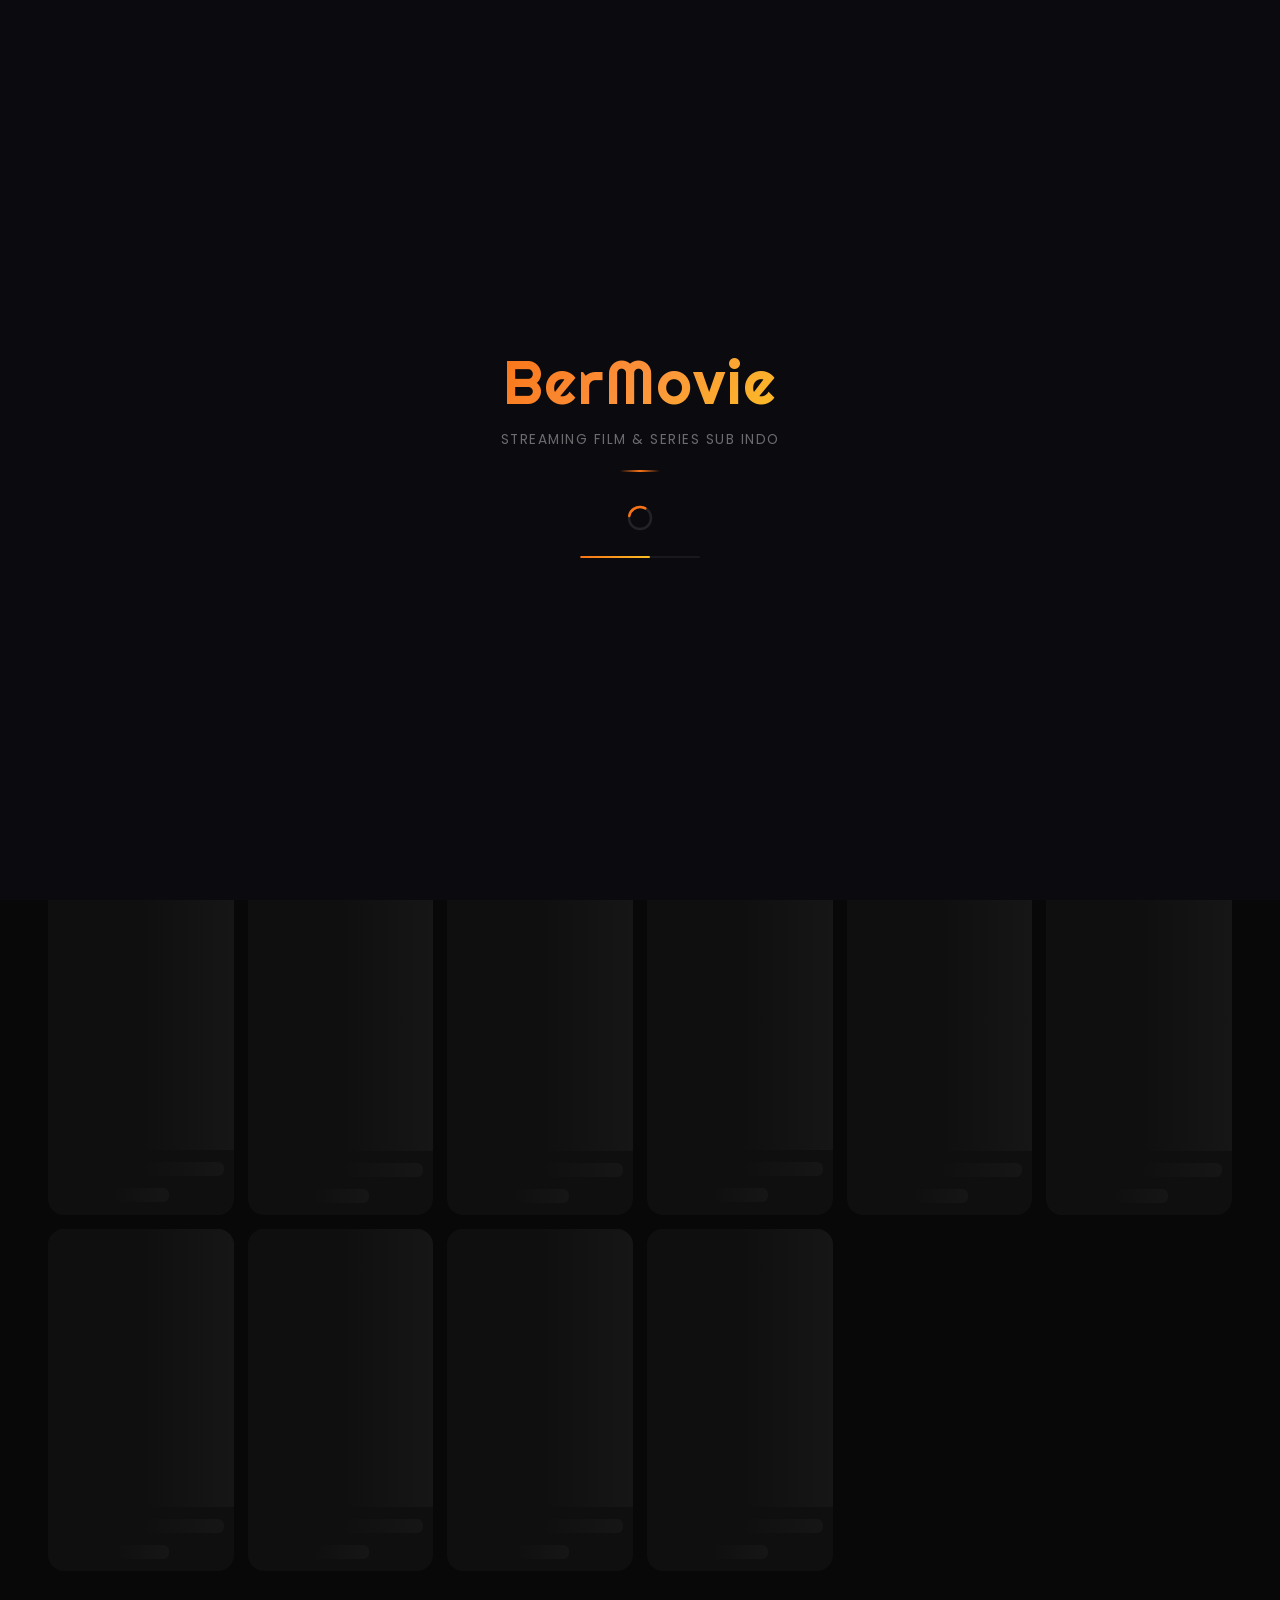
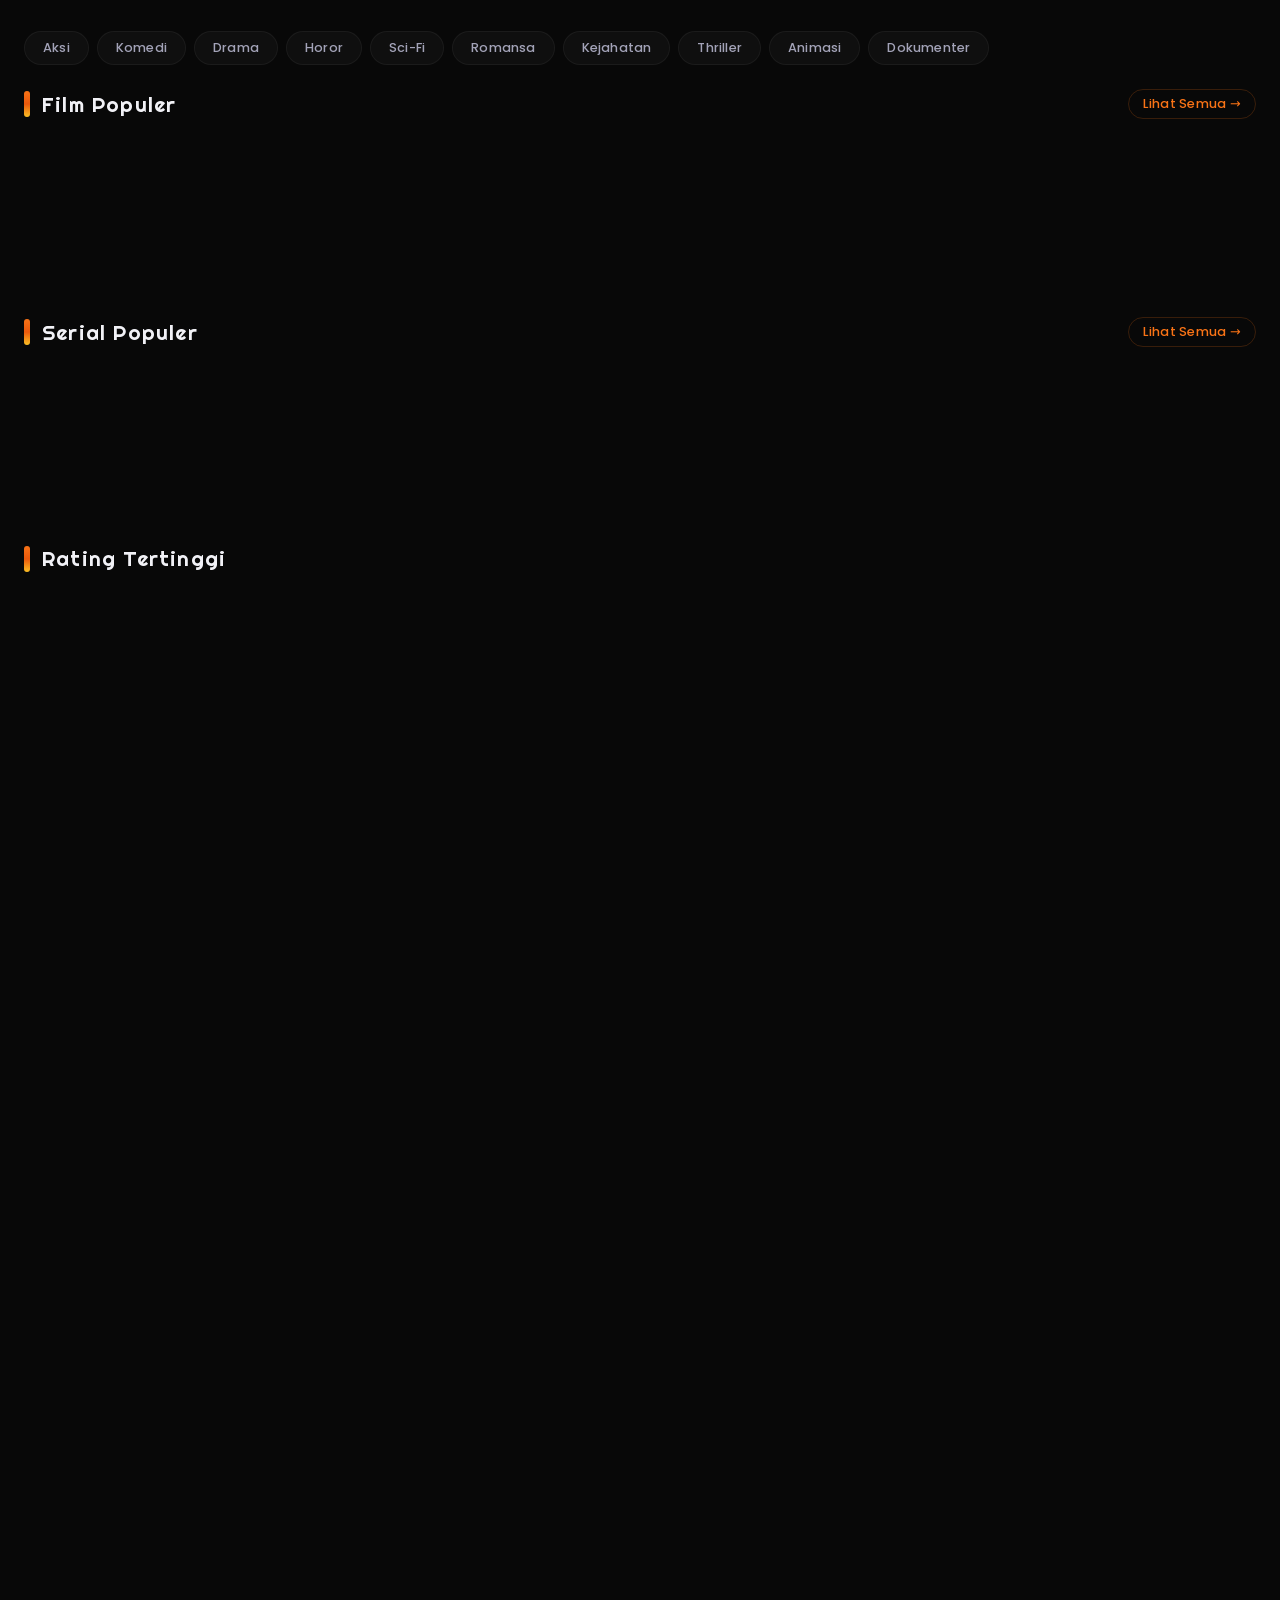
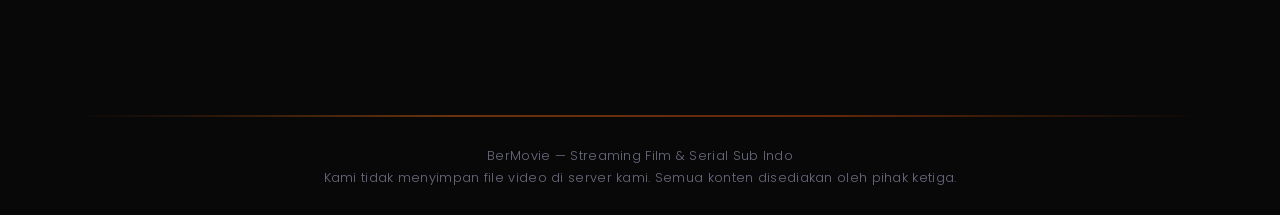
==== index.html @ 58024d62 "fix auto-load: use getAttribute instead of .src" ====
<!DOCTYPE html>
<html lang="id">
<head>
    <meta charset="UTF-8">
    <meta name="viewport" content="width=device-width, initial-scale=1.0">
    <title>BerMovie - Nonton Film & Serial</title>
    <meta name="description" content="Nonton film dan serial terbaru dengan subtitle Indonesia gratis.">
    <meta http-equiv="Cache-Control" content="no-cache, no-store, must-revalidate">
    <script src="https://telegram.org/js/telegram-web-app.js"></script>
    <link rel="preconnect" href="https://fonts.googleapis.com">
    <link href="https://fonts.googleapis.com/css2?family=Righteous&family=Poppins:wght@300;400;500;600;700&display=swap" rel="stylesheet">
    <link rel="icon" href="data:image/svg+xml,<svg xmlns=%22http://www.w3.org/2000/svg%22 viewBox=%220 0 100 100%22><text y=%22.9em%22 font-size=%2290%22>🎬</text></svg>">
    <link rel="stylesheet" href="style.v14.css?v=2">
<link rel="stylesheet" href="modern.css?v=15">
<style>

</style>

</head>
<body>
<script src="gate-v6.js?v=1"></script>
<div class="scroll-progress" id="scrollProgress"></div>

    <!-- NAVBAR -->
    <nav class="navbar">
        <div class="nav-container">
            <a href="./" class="logo">BerMovie</a>
            <div class="nav-search">
                <input type="text" id="searchInput" data-i18n="search" placeholder="Cari film atau series..." autocomplete="off">
                <button id="searchBtn"><svg width="18" height="18" viewBox="0 0 24 24" fill="none" stroke="currentColor" stroke-width="2"><circle cx="11" cy="11" r="8"/><path d="m21 21-4.35-4.35"/></svg></button>
            </div>
            <div class="nav-links">
                <a href="./" class="active" data-nav="home">Home</a>
                <a href="movies.html" data-nav="movies" data-i18n="nav_movies">Film</a>
                <a href="tv.html" data-nav="tv" data-i18n="nav_tv">Serial</a>
                <div class="nav-dropdown">
                    <span class="nav-dropdown-trigger" data-nav="genre" data-i18n="nav_genre">Genre<svg class="nav-chevron" width="14" height="14" viewBox="0 0 24 24" fill="none" stroke="currentColor" stroke-width="2.5" stroke-linecap="round" stroke-linejoin="round" style="pointer-events:none;display:inline-block;vertical-align:middle;margin-left:2px"><polyline points="6 9 12 15 18 9"/></svg></span>
                    <div class="dropdown-menu" id="genreDropdown"></div>
                </div>
                <div class="nav-dropdown">
                    <span class="nav-dropdown-trigger" data-nav="country" data-i18n="nav_country">Negara<svg class="nav-chevron" width="14" height="14" viewBox="0 0 24 24" fill="none" stroke="currentColor" stroke-width="2.5" stroke-linecap="round" stroke-linejoin="round" style="pointer-events:none;display:inline-block;vertical-align:middle;margin-left:2px"><polyline points="6 9 12 15 18 9"/></svg></span>
                    <div class="dropdown-menu" id="countryDropdown"></div>
                </div>
                <div class="nav-dropdown">
                    <span class="nav-dropdown-trigger" data-nav="tahun" data-i18n="nav_tahun">Tahun<svg class="nav-chevron" width="14" height="14" viewBox="0 0 24 24" fill="none" stroke="currentColor" stroke-width="2.5" stroke-linecap="round" stroke-linejoin="round" style="pointer-events:none;display:inline-block;vertical-align:middle;margin-left:2px"><polyline points="6 9 12 15 18 9"/></svg></span>
                    <div class="dropdown-menu" id="yearDropdown"></div>
                </div>
                <a href="./?watchlist" class="nav-fav" data-i18n="nav_favorit">Favorit</a>
                <button class="nav-lang-btn" id="langToggle" title="Switch language" onclick="toggleLanguage()">EN</button>
            </div>
            <button class="mobile-menu-btn" id="mobileMenuBtn" style="cursor:pointer"><svg width="22" height="22" viewBox="0 0 24 24" fill="none" stroke="currentColor" stroke-width="2" style="pointer-events:none"><path d="M3 12h18M3 6h18M3 18h18"/></svg></button>
        </div>
        <!-- Mobile Menu -->
        <div class="mobile-menu" id="mobileMenu">
            <div class="mobile-search">
                <input type="text" id="mobileSearchInput" data-i18n="search" placeholder="Cari film atau series..." autocomplete="off">
                <button id="mobileSearchBtn" data-i18n="search_btn">Cari</button>
            </div>
            <a href="./" data-nav="home"><svg width="18" height="18" viewBox="0 0 24 24" fill="none" stroke="currentColor" stroke-width="2" stroke-linecap="round" stroke-linejoin="round"><path d="M3 9l9-7 9 7v11a2 2 0 0 1-2 2H5a2 2 0 0 1-2-2z"/><polyline points="9 22 9 12 15 12 15 22"/></svg><span data-i18n="nav_home">Home</span></a>
            <a href="movies.html" data-nav="movies" data-i18n="nav_movies">Film</a>
            <a href="tv.html" data-nav="tv" data-i18n="nav_tv">Serial</a>
            <a href="genre.html" data-nav="genre"><svg width="18" height="18" viewBox="0 0 24 24" fill="none" stroke="currentColor" stroke-width="2" stroke-linecap="round" stroke-linejoin="round"><line x1="8" y1="6" x2="21" y2="6"/><line x1="8" y1="12" x2="21" y2="12"/><line x1="8" y1="18" x2="21" y2="18"/><line x1="3" y1="6" x2="3.01" y2="6"/><line x1="3" y1="12" x2="3.01" y2="12"/><line x1="3" y1="18" x2="3.01" y2="18"/></svg><span data-i18n="nav_genre">Genre</span></a>
            <a href="leaderboard.html" data-nav="leaderboard" data-i18n="nav_leaderboard">Peringkat</a>
            <a href="movies.html" data-nav="tahun"><svg width="18" height="18" viewBox="0 0 24 24" fill="none" stroke="currentColor" stroke-width="2" stroke-linecap="round" stroke-linejoin="round"><rect x="3" y="4" width="18" height="18" rx="2" ry="2"/><line x1="16" y1="2" x2="16" y2="6"/><line x1="8" y1="2" x2="8" y2="6"/><line x1="3" y1="10" x2="21" y2="10"/></svg><span data-i18n="nav_tahun">Tahun</span></a>
            <a href="movies.html" data-nav="country"><svg width="18" height="18" viewBox="0 0 24 24" fill="none" stroke="currentColor" stroke-width="2" stroke-linecap="round" stroke-linejoin="round"><circle cx="12" cy="12" r="10"/><line x1="2" y1="12" x2="22" y2="12"/><path d="M12 2a15.3 15.3 0 0 1 4 10 15.3 15.3 0 0 1-4 10 15.3 15.3 0 0 1-4-10 15.3 15.3 0 0 1 4-10z"/></svg><span data-i18n="nav_country">Negara</span></a>
            <a href="./?watchlist" data-nav="watchlist" data-i18n="nav_favorit">Favorit</a>
            <button class="nav-lang-btn" id="langToggleMobile" onclick="toggleLanguage()">EN</button>
        </div>
    </nav>

    <!-- HERO CAROUSEL -->
    <section class="hero" id="hero">
        <div class="hero-slides" id="heroSlides">
            <div class="hero-slide active" id="heroSlide0"></div>
            <div class="hero-slide" id="heroSlide1"></div>
            <div class="hero-slide" id="heroSlide2"></div>
            <div class="hero-slide" id="heroSlide3"></div>
            <div class="hero-slide" id="heroSlide4"></div>
        </div>
        <div class="hero-content" id="heroContent">
            <div class="hero-badge" id="heroBadge" data-i18n="trending">Trending</div>
            <h1 class="hero-title" id="heroTitle">Memuat...</h1>
            <p class="hero-desc" id="heroOverview"></p>
            <div class="hero-meta" id="heroMeta"></div>
            <div class="hero-actions">
                <button class="btn-watch" id="heroBtn" data-i18n="watch_now">Tonton Sekarang</button>
            </div>
        </div>
        <div class="hero-dots" id="heroDots"></div>
        <button class="hero-arrow hero-arrow-left" id="heroPrev">‹</button>
        <button class="hero-arrow hero-arrow-right" id="heroNext">›</button>
    </section>

    <!-- MAIN CONTENT -->
    <main class="main-content">
        <!-- TRENDING -->
        <section class="section" id="trending">
            <div class="section-header">
                <h2 class="section-title" data-i18n="trending">Trending Hari Ini</h2>
            </div>
            <div class="trending-filters">
                <button class="trending-filter active" data-filter="all" data-i18n="filter_all">All</button>
                <button class="trending-filter" data-filter="movie" data-i18n="filter_movies">Movies</button>
                <button class="trending-filter" data-filter="tv" data-i18n="filter_tv">Serial</button>
            </div>
            <div class="trending-list" id="trendingList"></div>
        </section>
        
        <!-- GENRE PILLS -->
        <div class="genre-pills" id="genrePills"></div>

        <!-- POPULAR MOVIES -->
        <section class="section" id="popularMovies">
            <div class="section-header">
                <h2 class="section-title" data-i18n="popular_movies">Film Populer</h2>
                <a href="movies.html" class="see-all" data-i18n="see_all">Lihat Semua →</a>
            </div>
            <div class="carousel" id="moviesCarousel"></div>
        </section>

        <!-- POPULAR TV -->
        <section class="section" id="popularTv">
            <div class="section-header">
                <h2 class="section-title" data-i18n="popular_tv">Serial Populer</h2>
                <a href="tv.html" class="see-all" data-i18n="see_all">Lihat Semua →</a>
            </div>
            <div class="carousel" id="tvCarousel"></div>
        </section>

        <!-- TOP RATED -->
        <section class="section" id="topRated">
            <div class="section-header">
                <h2 class="section-title" data-i18n="top_rated">Rating Tertinggi</h2>
            </div>
            <div class="carousel" id="topRatedCarousel"></div>
        </section>

        <!-- NOW PLAYING -->
        <section class="section" id="nowPlaying">
            <div class="section-header">
                <h2 class="section-title" data-i18n="now_playing">Tayang Sekarang</h2>
            </div>
            <div class="carousel" id="nowPlayingCarousel"></div>
        </section>

        <!-- INDONESIA MOVIES -->
        <section class="section" id="indoMovies">
            <div class="section-header">
                <h2 class="section-title" data-i18n="indo_movies">Film Indonesia</h2>
                <a href="movies.html?country=ID" class="see-all" data-i18n="see_all">Lihat Semua →</a>
            </div>
            <div class="carousel" id="indoMoviesCarousel"></div>
        </section>

        <!-- INDONESIA SERIES -->
        <section class="section" id="indoSeries">
            <div class="section-header">
                <h2 class="section-title" data-i18n="indo_series">Serial Indonesia</h2>
                <a href="tv.html?country=ID" class="see-all" data-i18n="see_all">Lihat Semua →</a>
            </div>
            <div class="carousel" id="indoSeriesCarousel"></div>
        </section>

        <section class="section" id="drakor">
            <div class="section-header">
                <h2 class="section-title" data-i18n="drakor">Drakor</h2>
                <a href="tv.html?country=KR" class="see-all" data-i18n="see_all">Lihat Semua →</a>
            </div>
            <div class="carousel" id="drakorCarousel"></div>
        </section>

        <!-- SEARCH RESULTS -->
        <section class="section hidden" id="searchResults">
            <h2 class="section-title" id="searchTitle" data-i18n="search_result">Hasil Pencarian</h2>
            <div class="grid" id="searchGrid"></div>
            <div class="pagination" id="searchPagination"></div>
        </section>

        <!-- WATCHLIST -->
        <section class="section hidden" id="watchlistSection">
            <div class="section-header">
                <h2 class="section-title" data-i18n="watchlist_title">Favorit</h2>
            </div>
            <div class="grid" id="watchlistGrid"></div>
            <div class="empty-state" id="watchlistEmpty"><p data-i18n="watchlist_empty">Belum ada film favorit</p></div>
        </section>
    </main>

    <!-- DETAIL MODAL -->
    <div class="modal hidden" id="detailModal">
        <div class="modal-backdrop"></div>
        <div class="modal-content">
            <button class="modal-close">&times;</button>
            <div class="modal-hero" id="modalHero"></div>
            <div class="modal-body">
                <h2 id="modalTitle"></h2>
                <div class="modal-meta" id="modalMeta"></div>
                <p class="modal-overview" id="modalOverview"></p>
                <div class="modal-cast" id="modalCast"></div>
                <div class="modal-actions">
                    <button class="btn-watch" id="modalWatchBtn">Tonton</button>
                    <button class="btn-secondary trailer-btn" id="modalTrailerBtn"><span class="t-il"></span><span class="t-txt">Trailer</span><span class="t-ir"></span></button>
                </div>
                <div class="seasons-section hidden" id="seasonsSection">
                    <h3 data-i18n="seasons_title">Musim</h3>
                    <div class="seasons-list" id="seasonsList"></div>
                </div>
                <div class="similar-section">
                    <h3 data-i18n="recommend_title">Rekomendasi</h3>
                    <div class="carousel" id="similarCarousel"></div>
                </div>
            </div>
        </div>
    </div>

    <!-- PLAYER MODAL -->
    <div class="player-modal hidden" id="playerModal">
        <div class="player-backdrop"></div>
        <div class="player-content">
            <div class="player-top">
                <button class="player-back" id="playerBackBtn">&larr;</button>
                <span class="player-title" id="playerTitle"></span>
                <div class="player-top-right">
                    <button class="player-eps-btn hidden" id="playerEpsBtn">&#9776;</button>
                    <button class="player-fs-btn" id="playerFsBtn"><svg width="18" height="18" viewBox="0 0 24 24" fill="none" stroke="currentColor" stroke-width="2"><path d="M8 3H5a2 2 0 0 0-2 2v3m18 0V5a2 2 0 0 0-2-2h-3m0 18h3a2 2 0 0 0 2-2v-3M3 16v3a2 2 0 0 0 2 2h3"/></svg></button>
                    <button class="player-close" id="playerCloseBtn">&times;</button>
                </div>
            </div>
            <div class="player-watch-section">
                <h2 class="watch-heading">▶ Watch Now</h2>
                <div class="player-servers-bar" id="playerServersBar">
                <div class="player-servers" id="playerServers">
                    <button class="svr-btn active" data-server="vesy">Vesy</button>
                    <button class="svr-btn" data-server="videasy">Videasy</button>
                    <button class="svr-btn" data-server="vidnest">VidNest</button>
                    <button class="svr-btn" data-server="vnest">VNest</button>
                    <button class="svr-btn" data-server="vidsrcsu">VidSrc</button>
                    <button class="svr-btn" data-server="apiplayer">ApiPlayer</button>
                    <button class="svr-btn" data-server="2embed">2Embed</button>
                    <button class="svr-btn" data-server="vixsrc">VixSrc</button>
                </div>
            </div>
                <div class="server-indicator">Server: <span id="serverName">Vesy</span></div>
            </div>
            <div class="iframe-container">
                <iframe id="playerFrame" src="" frameborder="0" allowfullscreen allow="fullscreen; autoplay; encrypted-media"></iframe>
                            
            </div>
            
            <div class="episode-sheet hidden" id="episodeSheet">
                <div class="ep-sheet-handle"></div>
                <div class="ep-sheet-header">
                    <h4 data-i18n="episode_title">Episode</h4>
                    <button class="ep-sheet-close" id="epSheetClose">&times;</button>
                </div>
                <select id="seasonSelect" class="ep-season-select"></select>
                <div class="episodes-grid" id="episodesGrid"></div>
            </div>
        </div>
    </div>

    <!-- FOOTER -->
<button class="back-top" id="backTop">&uarr;</button>
<div class="toast" id="toast"></div>
    <footer class="site-footer">
        <p data-i18n="footer_tagline">BerMovie — Streaming Film & Serial Sub Indo</p>
        <p class="disclaimer" data-i18n="footer_disclaimer">Kami tidak menyimpan file video di server kami. Semua konten disediakan oleh pihak ketiga.</p>
    </footer>

    <script defer src="main.v18.js?v=15"></script>
</body>
</html>
<!-- force rebuild -->
---- style.v14.css ----
/* === DESIGN SYSTEM: UI/UX PRO MAX × TASTE === */
/* Font: Righteous display + Poppins body */

@import url('https://fonts.googleapis.com/css2?family=Righteous&family=Poppins:wght@300;400;500;600;700&display=swap');

/* HERO CAROUSEL */
.hero-slides{position:absolute;inset:0}
.hero-slide{position:absolute;inset:0;background-size:cover;background-position:center 20%;opacity:0;transition:opacity .8s ease;z-index:0}
.hero-slide.active{opacity:1;z-index:1}
.hero-slide::after{content:'';position:absolute;inset:0;background:linear-gradient(to top,var(--bg) 0%,transparent 55%,rgba(10,10,15,.3) 100%)}
.hero-slide::before{content:'';position:absolute;inset:0;background:linear-gradient(90deg,rgba(10,10,15,.7) 0,rgba(10,10,15,.3) 35%,transparent 55%)}
.hero-badge{display:inline-block;padding:4px 14px;border-radius:999px;background:linear-gradient(135deg,var(--accent),var(--accent2));color:#fff;font-size:.72rem;font-weight:700;letter-spacing:1px;margin-bottom:14px;text-transform:uppercase;box-shadow:0 0 20px rgba(249,115,22,.4)}
.hero-dots{position:absolute;bottom:20px;left:50%;transform:translateX(-50%);display:flex;gap:8px;z-index:5}
.hero-dot{width:10px;height:10px;border-radius:50%;background:rgba(255,255,255,.3);cursor:pointer;transition:var(--transition);padding:0;touch-action:manipulation}
.hero-dot.active{background:#fff;width:24px;border-radius:5px}
.hero-arrow{position:absolute;top:50%;transform:translateY(-50%);z-index:5;width:44px;height:44px;border-radius:50%;background:rgba(0,0,0,.4);color:#fff;font-size:1.8rem;display:flex;align-items:center;justify-content:center;cursor:pointer;transition:var(--transition);touch-action:manipulation;border:1px solid rgba(255,255,255,.1)}
.hero-arrow:hover{background:rgba(0,0,0,.7)}
.hero-arrow-left{left:16px}
.hero-arrow-right{right:16px}
@media(max-width:768px){.hero-arrow{width:36px;height:36px;font-size:1.3rem}.hero-arrow-left{left:8px}.hero-arrow-right{right:8px}.hero-dots{bottom:14px}.hero-badge{font-size:.65rem;padding:3px 10px}}

/* BACK TO TOP */
.back-top{position:fixed;bottom:24px;right:24px;width:44px;height:44px;border-radius:14px;background:var(--accent);color:#fff;font-size:1.4rem;display:flex;align-items:center;justify-content:center;z-index:50;cursor:pointer;box-shadow:0 4px 20px rgba(249,115,22,.4);opacity:0;visibility:hidden;transform:translateY(20px);transition:opacity .3s ease, visibility .3s ease, transform .3s ease;touch-action:manipulation;border:none}
.back-top.show{opacity:1;visibility:visible;transform:translateY(0)}
.back-top:hover{transform:translateY(-4px);box-shadow:0 8px 30px rgba(249,115,22,.5)}

/* SCROLL PROGRESS */
.scroll-progress{position:fixed;top:0;left:0;z-index:101;height:3px;background:linear-gradient(90deg,var(--accent),var(--accent2),#fbbf24);transition:width .1s linear;border-radius:0 2px 2px 0}

/* GENRE PILLS */
.genre-pills{display:flex;gap:8px;padding:0 24px;max-width:var(--max-w);margin:0 auto 20px;overflow-x:auto;-webkit-overflow-scrolling:touch;scrollbar-width:none}
.genre-pills::-webkit-scrollbar{display:none}
.pill{padding:7px 18px;border-radius:999px;background:var(--bg2);border:1px solid var(--border);color:var(--text2);font-size:.8rem;font-weight:500;white-space:nowrap;cursor:pointer;transition:var(--transition);flex-shrink:0;letter-spacing:.2px;touch-action:manipulation}
.pill:hover{background:var(--bg3);color:var(--text);border-color:rgba(255,255,255,.1)}
.pill.active{background:var(--accent);color:#fff;border-color:transparent;box-shadow:0 2px 12px rgba(249,115,22,.25)}

*,*::before,*::after{box-sizing:border-box;margin:0;padding:0}
html{scroll-behavior:auto}
body{font-family:'Poppins',system-ui,-apple-system,sans-serif;background:#080808;color:#f1f1f6;min-height:100vh;-webkit-font-smoothing:antialiased;background-image:radial-gradient(ellipse 80% 50% at 50% -20%,rgba(249,115,22,.06) 0,transparent 70%)}
a{color:inherit;text-decoration:none}
img{display:block;max-width:100%}
button{cursor:pointer;font-family:inherit;border:none;background:none;color:inherit;touch-action:manipulation}
input{font-family:inherit;outline:none}
:root{--bg:#080808;--bg2:#0f0f0f;--bg3:#161616;--bg4:#1e1e1e;--accent:#f97316;--accent2:#ea580c;--accent-glow:rgba(249,115,22,.2);--text:#f1f1f6;--text2:#a3a3b8;--text3:#6b6b80;--border:rgba(255,255,255,.05);--radius:10px;--radius-lg:16px;--radius-xl:24px;--shadow:0 8px 32px rgba(0,0,0,.5);--shadow-lg:0 20px 60px rgba(0,0,0,.6);--transition:.25s cubic-bezier(.4,0,.2,1);--nav-height:64px;--max-w:1400px}
::-webkit-scrollbar{width:8px;height:8px}
::-webkit-scrollbar-track{background:transparent}
::-webkit-scrollbar-thumb{background:rgba(255,255,255,.1);border-radius:8px}
::-webkit-scrollbar-thumb:hover{background:var(--accent)}
.hidden{display:none!important}

/* === NAVBAR === */
.navbar{position:fixed;top:0;left:0;right:0;z-index:100;background:rgba(10,10,15,.75);-webkit-border-bottom:1px solid var(--border);height:var(--nav-height);transition:background .3s ease}
.navbar::after{content:'';position:absolute;bottom:0;left:20%;right:20%;height:1px;background:linear-gradient(90deg,transparent,var(--accent),transparent);opacity:.25}
.nav-container{max-width:var(--max-w);margin:0 auto;display:flex;align-items:center;height:100%;padding:0 24px;gap:28px}
.logo{font-family:'Righteous',sans-serif;font-size:1.4rem;background:linear-gradient(135deg,#f97316 0%,#fb923c 50%,#fbbf24 100%);-webkit-background-clip:text;-webkit-text-fill-color:transparent;background-clip:text;white-space:nowrap;flex-shrink:0;letter-spacing:.5px}
.nav-search{flex:1;max-width:400px;position:relative;display:none}
@media(min-width:640px){.nav-search{display:block}}
@media(max-width:639px){.nav-search{display:none!important}}
.nav-search input{width:100%;height:38px;padding:0 16px 0 40px;background:var(--bg3);border:1px solid var(--border);border-radius:999px;color:var(--text);font-size:.85rem;transition:var(--transition);font-family:'Poppins',sans-serif}
.nav-search input:focus{border-color:var(--accent);box-shadow:0 0 0 3px rgba(249,115,22,.1);background:var(--bg4)}
.nav-search input::placeholder{color:var(--text3)}
.nav-search button{position:absolute;left:13px;top:50%;transform:translateY(-50%);width:16px;height:16px;padding:0;color:var(--text3);display:flex;align-items:center;justify-content:center;opacity:.6}
.nav-links{display:flex;align-items:center;gap:2px;margin-left:auto}
@media(max-width:639px){.nav-links{display:none}}
.nav-links a{padding:7px 14px;border-radius:8px;font-size:.84rem;font-weight:500;color:var(--text2);transition:var(--transition);letter-spacing:.2px}
.nav-links a:hover{color:var(--text);background:var(--bg3)}
.nav-links a.active{color:#fff;background:var(--accent);font-weight:600}
.mobile-menu-btn{display:none;width:38px;height:38px;align-items:center;justify-content:center;border-radius:10px;color:#fff;margin-left:auto;background:rgba(255,255,255,.06);-webkit-tap-highlight-color:transparent;touch-action:manipulation;transition:var(--transition)}
.mobile-menu-btn:active{background:rgba(255,255,255,.1)}
@media(max-width:639px){.mobile-menu-btn{display:flex}}






.mobile-search{display:flex;gap:8px;padding:16px 24px 12px}
.mobile-search input{flex:1;height:44px;padding:0 14px;background:var(--bg3);border:1px solid var(--border);border-radius:var(--radius);color:var(--text);font-size:.9rem}
.mobile-search button{padding:10px 18px;border-radius:10px;background:var(--accent);color:#fff;font-weight:600;font-size:.84rem;white-space:nowrap;touch-action:manipulation}

/* === HERO === */
.hero{position:relative;width:100%;height:75vh;min-height:450px;max-height:700px;overflow:hidden}
.hero-bg{position:absolute;inset:0;background-size:cover;background-position:center 20%;transition:opacity .8s ease}
.hero-bg::after{content:'';position:absolute;inset:0;background:linear-gradient(to top,var(--bg) 0%,transparent 55%,rgba(10,10,15,.3) 100%)}
.hero-bg::before{content:'';position:absolute;inset:0;background:linear-gradient(90deg,rgba(10,10,15,.7) 0,rgba(10,10,15,.3) 35%,transparent 55%,rgba(10,10,15,.2) 100%)}
.hero-content{position:absolute;bottom:0;left:0;right:0;padding:48px 24px 80px;max-width:var(--max-w);margin:0 auto;z-index:2}
.hero-title{font-family:'Righteous',sans-serif;font-size:clamp(2rem,5.5vw,4rem);font-weight:400;margin-bottom:16px;line-height:1.1;letter-spacing:1.5px;text-shadow:0 2px 20px rgba(0,0,0,.3)}
.hero-meta{display:flex;gap:10px;flex-wrap:wrap;margin-bottom:14px}
.hero-meta span{padding:3px 12px;border-radius:999px;font-size:.78rem;font-weight:500;background:rgba(255,255,255,.08);border:1px solid rgba(255,255,255,.06);letter-spacing:.3px}
.hero-meta .rating-badge{background:var(--accent);color:#fff;border-color:transparent;box-shadow:0 2px 12px rgba(249,115,22,.3)}
.hero-desc{font-size:.92rem;line-height:1.7;color:var(--text2);max-width:540px;margin-bottom:24px;display:-webkit-box;-webkit-line-clamp:2;-webkit-box-orient:vertical;overflow:hidden;font-weight:300}
.hero-actions{display:flex;gap:12px}
.btn-watch{padding:14px 36px;border-radius:999px;background:var(--accent);color:#fff;font-size:.95rem;font-weight:600;transition:var(--transition);display:inline-flex;align-items:center;gap:10px;box-shadow:0 4px 30px rgba(249,115,22,.4);letter-spacing:.5px}
.btn-watch:hover{background:var(--accent2);transform:translateY(-2px);box-shadow:0 8px 32px rgba(249,115,22,.45)}
.btn-secondary{padding:12px 26px;border-radius:999px;background:rgba(255,255,255,.06);color:var(--text);font-size:.92rem;font-weight:500;transition:var(--transition);display:inline-flex;align-items:center;gap:6px;border:1px solid rgba(255,255,255,.08);letter-spacing:.3px}
.btn-secondary:hover{background:rgba(255,255,255,.1);border-color:rgba(255,255,255,.12)}
@media(max-width:768px){.hero{height:52vh;min-height:320px}.hero-content{padding:28px 16px 48px}.hero-title{font-size:clamp(1.4rem,7vw,2.2rem)}}

/* === SECTIONS === */
.main-content{padding-top:calc(var(--nav-height) + 20px)}
.section{max-width:var(--max-w);margin:0 auto;padding:4px 24px 40px}
.section-header{display:flex;align-items:center;justify-content:space-between;margin-bottom:20px}
.section-title{font-family:'Righteous',sans-serif;font-size:1.2rem;font-weight:400;letter-spacing:.5px;display:flex;align-items:center;gap:12px}
.section-title::before{content:'';display:inline-block;width:5px;height:22px;background:linear-gradient(to bottom,var(--accent),var(--accent2));border-radius:3px;flex-shrink:0}
.see-all{font-size:.8rem;font-weight:500;color:var(--accent);padding:5px 14px;border-radius:999px;border:1px solid rgba(249,115,22,.2);transition:var(--transition);letter-spacing:.3px}
.see-all:hover{background:rgba(249,115,22,.08);border-color:var(--accent)}
.carousel-nav{display:flex;gap:6px;margin-left:12px}
.carousel-btn{width:32px;height:32px;border-radius:50%;background:var(--bg3);border:1px solid var(--border);color:var(--text);font-size:1.2rem;display:flex;align-items:center;justify-content:center;cursor:pointer;transition:var(--transition);touch-action:manipulation}
.carousel-btn:hover{background:var(--accent);color:#fff;border-color:var(--accent)}
@media(max-width:640px){.carousel-nav{display:none}}

/* MOVIE GRID */
.grid{display:grid;grid-template-columns:repeat(auto-fill,minmax(165px,1fr));gap:16px;padding:0 24px;max-width:var(--max-w);margin:0 auto;justify-content:start}
@media(min-width:640px){.grid{gap:18px}}
@media(min-width:1024px){.grid{gap:20px}}
/* Grid in section (search) - no double padding */
.section .grid{padding:0;margin-top:16px}

/* === CARDS === */
.carousel{display:flex;gap:14px;overflow-x:auto;padding:4px 0 16px;-webkit-overflow-scrolling:touch;scrollbar-width:thin;touch-action:manipulation;cursor:grab;-webkit-user-select:none;user-select:none}
.carousel::-webkit-scrollbar{height:2px}
.carousel::-webkit-scrollbar-thumb{background:rgba(255,255,255,.06);border-radius:3px}
.card{flex:0 0 165px;border-radius:var(--radius-lg);overflow:hidden;background:var(--bg2);cursor:pointer;position:relative;border:1px solid var(--border);transition:transform .25s,box-shadow .25s,border-color .25s;text-decoration:none;color:inherit;display:block;scroll-snap-align:start;contain:content}
@media(min-width:640px){.card{flex:0 0 175px}}
@media(min-width:1024px){.card{flex:0 0 190px}}
.card:hover{transform:translateY(-8px) scale(1.03);border-color:var(--accent);box-shadow:0 0 30px rgba(249,115,22,.15),0 12px 48px rgba(249,115,22,.12)}
.card-poster{width:100%;aspect-ratio:2/3;object-fit:cover;background:var(--bg3);transition:transform .5s ease}
.card:hover .card-poster{transform:scale(1.08)}
.card-info{position:absolute;bottom:0;left:0;right:0;padding:50px 12px 14px;background:linear-gradient(to top,rgba(10,10,15,.98) 25%,rgba(10,10,15,.5) 55%,transparent 100%)}
.card-title{font-size:.85rem;font-weight:600;white-space:nowrap;overflow:hidden;text-overflow:ellipsis;margin-bottom:3px;letter-spacing:.2px}
.card-meta{display:flex;align-items:center;gap:6px;font-size:.68rem;color:var(--text3);font-weight:300}
.card-rating{color:#f5a623;font-weight:600}
.card-badges{position:absolute;top:8px;left:8px;right:8px;display:flex;align-items:center;justify-content:space-between;z-index:2}
.card-type{padding:3px 8px;border-radius:6px;color:#fff;font-size:.55rem;font-weight:800;letter-spacing:1px;text-transform:uppercase}
.type-movie{background:rgba(0,0,0,.7);border:1px solid rgba(255,255,255,.15)}
.type-tv{background:rgba(249,115,22,.8);border:1px solid rgba(249,115,22,.9)}
.card-badge{padding:4px 10px;border-radius:6px;background:linear-gradient(135deg,#f97316,#ea580c);color:#fff;font-size:.55rem;font-weight:800;letter-spacing:.8px;text-transform:uppercase;box-shadow:0 2px 8px rgba(249,115,22,.3)}
.card-quality{position:absolute;bottom:52px;right:8px;padding:3px 10px;border-radius:999px;font-size:.55rem;font-weight:700;z-index:2;letter-spacing:.5px;border:1px solid rgba(255,255,255,.1);text-transform:uppercase}
.card-quality.q-hd{background:linear-gradient(135deg,rgba(249,115,22,.35),rgba(234,88,12,.2));color:#fdba74;border-color:rgba(249,115,22,.3)}

/* WATCHLIST HEART */
.card-heart{position:absolute;bottom:8px;right:8px;width:30px;height:30px;border-radius:50%;background:rgba(0,0,0,.6);color:#fff;font-size:.85rem;display:flex;align-items:center;justify-content:center;z-index:3;cursor:pointer;transition:transform,background .3s ease;touch-action:manipulation;border:1px solid rgba(255,255,255,.08)}
.card-heart:hover{transform:scale(1.15)}
.card-heart.active{background:rgba(239,68,68,.8);border-color:rgba(239,68,68,.3);box-shadow:0 0 16px rgba(239,68,68,.3)}
.card-heart.active::after{content:'♥'}
.card-heart::after{content:'♡'}

/* TOAST */
.toast{position:fixed;bottom:80px;left:50%;transform:translateX(-50%) translateY(20px);padding:12px 24px;border-radius:12px;background:rgba(17,17,24,.95);color:#fff;font-size:.85rem;font-weight:500;z-index:999;opacity:0;visibility:hidden;transition:opacity .35s ease, visibility .35s ease;box-shadow:0 8px 32px rgba(0,0,0,.5);border:1px solid var(--border);pointer-events:none;white-space:nowrap}
.toast.show{opacity:1;visibility:visible;transform:translateX(-50%) translateY(0)}
.toast .icon{margin-right:8px;font-size:1rem}

/* === PAGE CONTENT === */
.page-content{padding-top:calc(var(--nav-height) + 24px)}
.page-title{font-family:'Righteous',sans-serif;font-size:1.4rem;font-weight:400;margin-bottom:24px;padding:0 24px;max-width:var(--max-w);margin-left:auto;margin-right:auto;letter-spacing:.5px}

/* === FILTERS === */
.filters{display:flex;gap:10px;flex-wrap:wrap;margin-bottom:24px;max-width:var(--max-w);padding:0 24px;margin-left:auto;margin-right:auto}
.filters select{padding:9px 36px 9px 14px;background:var(--bg3);border:1px solid var(--border);border-radius:999px;color:var(--text);font-size:.84rem;font-weight:400;appearance:none;cursor:pointer;background-image:url("data:image/svg+xml,%3Csvg xmlns='http://www.w3.org/2000/svg' width='12' height='12' viewBox='0 0 24 24' fill='none' stroke='%23a3a3b8' stroke-width='2'%3E%3Cpath d='m6 9 6 6 6-6'/%3E%3C/svg%3E");background-repeat:no-repeat;background-position:right 12px center;min-width:120px;transition:var(--transition)}
.filters select:focus{border-color:var(--accent);box-shadow:0 0 0 3px rgba(249,115,22,.1)}

/* === PAGINATION === */
.pagination{display:flex;justify-content:center;gap:6px;padding:28px 0;flex-wrap:wrap}
.pagination button{width:38px;height:38px;border-radius:12px;font-size:.82rem;font-weight:500;background:var(--bg2);border:1px solid var(--border);color:var(--text2);transition:var(--transition)}
.pagination button:hover{background:var(--bg3);color:var(--text);border-color:rgba(255,255,255,.1)}
.pagination button.active{background:var(--accent);color:#fff;border-color:transparent;box-shadow:0 2px 12px rgba(249,115,22,.25)}

/* === DETAIL === */
.detail-page{padding-top:var(--nav-height)}
.detail-hero{width:100%;height:55vh;min-height:340px;background-size:cover;background-position:center 20%;position:relative}
.detail-hero.trailer-active::after,.detail-hero.trailer-active::before{display:none}
.detail-hero.trailer-active{z-index:10}
.detail-hero::after{content:'';position:absolute;bottom:0;left:0;right:0;height:200px;background:linear-gradient(to top,var(--bg) 0%,transparent 100%);pointer-events:none}
.detail-hero::before{content:'';position:absolute;inset:0;background:linear-gradient(90deg,rgba(10,10,15,.5) 0,transparent 50%);pointer-events:none}
.detail-body{max-width:var(--max-w);margin:-80px auto 0;padding:0 24px 60px;position:relative;z-index:2}
.detail-body h1{font-family:'Righteous',sans-serif;font-size:clamp(1.6rem,4vw,2.8rem);font-weight:400;margin-bottom:14px;letter-spacing:.5px}
.detail-meta{display:flex;gap:10px;flex-wrap:wrap;margin-bottom:16px}
.detail-meta span{padding:3px 12px;background:rgba(255,255,255,.06);border-radius:999px;font-size:.8rem;color:var(--text2);border:1px solid var(--border);font-weight:300;letter-spacing:.3px}
.detail-overview{color:var(--text2);line-height:1.8;margin-bottom:24px;font-size:.95rem;max-width:740px;font-weight:300}
.detail-actions{display:flex;gap:14px;margin-bottom:32px}
.detail-actions .btn-watch{padding:14px 34px;font-size:1rem;position:relative;overflow:hidden}
.detail-actions .btn-watch::after{content:'▶';margin-left:8px;font-size:.85rem}
.detail-actions .btn-secondary{padding:14px 30px;font-size:1rem;background:rgba(255,255,255,.06);border-color:rgba(255,255,255,.1);position:relative;overflow:hidden;display:flex;align-items:center;justify-content:space-between;gap:0}.trailer-btn .t-il,.trailer-btn .t-ir{width:20px;text-align:center;font-size:.85rem;opacity:1;transition:opacity .2s}.trailer-btn .t-il{opacity:0}.trailer-btn .t-txt{flex:1;text-align:center;white-space:nowrap}

.detail-actions .btn-secondary:hover{background:rgba(249,115,22,.15);border-color:var(--accent);color:var(--accent);box-shadow:0 0 24px rgba(249,115,22,.15)}
.detail-actions .fav-btn{display:inline-flex;align-items:center;gap:14px}
.detail-actions .fav-btn .fav-icon{font-size:1.1rem;line-height:1}
.detail-actions .fav-btn.active{background:rgba(239,68,68,.15);border-color:rgba(239,68,68,.4);color:#ef4444}
.detail-actions .fav-btn.active:hover{background:rgba(239,68,68,.2);border-color:#ef4444;color:#ef4444;box-shadow:0 0 24px rgba(239,68,68,.2)}
.detail-cast{display:flex;gap:16px;overflow-x:auto;margin-bottom:32px;padding-bottom:8px}
.detail-cast-item{flex:0 0 70px;text-align:center}
.detail-cast-item img{width:54px;height:54px;border-radius:50%;object-fit:cover;margin-bottom:6px;background:var(--bg3);border:2px solid var(--border);transition:var(--transition)}
.detail-cast-item:hover img{border-color:var(--accent);transform:scale(1.05)}

/* === GENRE === */
.genre-grid{display:grid;grid-template-columns:repeat(auto-fit,minmax(155px,1fr));gap:12px}
#genreResults.hidden,
#genreResults{display:none!important}
#genreResults:not(.hidden){display:block!important}
.genre-card{display:flex;flex-direction:column;align-items:center;gap:10px;padding:30px 16px;background:var(--bg2);border-radius:var(--radius-lg);border:1px solid var(--border);transition:var(--transition);cursor:pointer;text-align:center}
.genre-card:hover{background:var(--bg3);border-color:var(--accent);transform:translateY(-4px);box-shadow:0 8px 24px rgba(0,0,0,.3)}
.genre-card span{font-size:.85rem;font-weight:500;letter-spacing:.3px}
.genre-card.active{border-color:var(--accent);background:rgba(249,115,22,.06);box-shadow:inset 0 0 0 1px rgba(249,115,22,.15)}
.genre-toggle{display:flex;gap:10px;margin-bottom:24px;padding:0 24px;max-width:var(--max-w);margin-left:auto;margin-right:auto}
.genre-type-btn{padding:9px 24px;border-radius:999px;font-size:.85rem;font-weight:500;background:var(--bg2);border:1px solid var(--border);color:var(--text2);cursor:pointer;transition:var(--transition);letter-spacing:.3px}
.genre-type-btn.active{background:var(--accent);color:#fff;border-color:transparent;box-shadow:0 2px 12px rgba(249,115,22,.25)}

/* === MODAL === */
.modal{position:fixed;inset:0;z-index:200}
.modal-backdrop{position:fixed;inset:0;background:rgba(0,0,0,.7);height:300px;background-size:cover;background-position:center 20%;position:relative;flex-shrink:0;transition:height .3s ease}
.modal-hero.trailer-active{height:70vh;max-height:600px}
@media(max-width:768px){.modal-hero{height:200px}.modal-hero.trailer-active{height:55vh}}
.modal-content{position:fixed;bottom:0;left:0;right:0;max-height:88vh;overflow-y:auto;background:var(--bg2);border-radius:var(--radius-xl) var(--radius-xl) 0 0;z-index:201;box-shadow:0 -12px 60px rgba(0,0,0,.5)}
to{transform:translateY(0)}}
.modal-body h2{font-family:'Righteous',sans-serif;font-size:1.3rem;font-weight:400;margin-bottom:10px;letter-spacing:.5px}
.modal-close,.player-close{width:36px;height:36px;border-radius:50%;background:rgba(0,0,0,.6);color:#fff;font-size:1.3rem;display:flex;align-items:center;justify-content:center;border:1px solid rgba(255,255,255,.1);cursor:pointer;transition:transform,background .2s ease;z-index:5;touch-action:manipulation}
.modal-close{position:absolute;top:12px;right:12px}

.modal-close:hover,.player-close:hover{background:rgba(255,255,255,.2);transform:scale(1.1)}
.season-card{display:inline-flex;align-items:center;gap:8px;padding:8px 14px;background:var(--bg3);border-radius:var(--radius);cursor:pointer;margin-right:8px;transition:var(--transition)}
.season-card:hover{background:var(--bg4)}

/* === PLAYER === */
.player-modal{position:fixed;inset:0;z-index:300;pointer-events:none}
.player-modal:not(.hidden){pointer-events:auto}
.player-backdrop{position:fixed;inset:0;background:#000}
.player-content{position:fixed;top:0;left:0;right:0;bottom:0;z-index:301;display:flex;flex-direction:column}
.player-top{position:absolute;top:0;left:0;right:0;z-index:5;display:flex;align-items:center;gap:10px;padding:12px 14px;background:linear-gradient(180deg,rgba(0,0,0,.85)0%,transparent);opacity:0;transition:opacity .35s;pointer-events:none}
.player-modal:not(.hidden) .player-top{pointer-events:auto}
.player-top:hover,.player-top.show{opacity:1;pointer-events:auto}
.player-back,.player-close,.player-eps-btn,.player-fs-btn{flex-shrink:0;width:42px;height:42px;border-radius:50%;background:rgba(255,255,255,.1);border:1px solid rgba(255,255,255,.12);color:#fff;font-size:1.2rem;display:flex;align-items:center;justify-content:center;cursor:pointer;transition:transform,background .25s;box-shadow:0 2px 12px rgba(0,0,0,.3)}
.player-back:hover,.player-close:hover,.player-eps-btn:hover,.player-fs-btn:hover{background:rgba(249,115,22,.25);border-color:var(--accent);transform:scale(1.08);box-shadow:0 0 20px rgba(249,115,22,.2)}
.player-title{flex:1;font-size:.85rem;font-weight:500;white-space:nowrap;overflow:hidden;text-overflow:ellipsis;min-width:0;color:rgba(255,255,255,.85)}
.player-top-right{display:flex;gap:6px}
.iframe-container{flex:1;position:relative;background:#000;display:flex;align-items:center;justify-content:center}
.iframe-container iframe{width:100%;height:100%;border:none;max-width:1280px;max-height:720px}

/* WATCH SECTION (above video) */
.player-watch-section{padding:12px 16px 0;background:rgba(0,0,0,.95)}
.watch-heading{font-size:18px;font-weight:700;color:#fff;margin-bottom:10px;display:flex;align-items:center;gap:8px}
.player-servers-bar{display:flex;justify-content:flex-start;padding:0;margin-bottom:8px}
.player-servers{display:flex;gap:8px;align-items:center;overflow-x:auto;overflow-y:hidden;scrollbar-width:none;-ms-overflow-style:none;flex-wrap:nowrap;min-width:0;max-width:100%}
.player-servers::-webkit-scrollbar{display:none}
.svr-btn{padding:10px 20px;background:rgba(255,255,255,.06);border:1px solid rgba(255,255,255,.1);color:rgba(255,255,255,.6);border-radius:8px;cursor:pointer;font-size:13px;font-weight:500;transition:all .2s;white-space:nowrap;font-family:'Poppins',sans-serif;flex:0 0 auto}
.svr-btn:hover{background:rgba(255,255,255,.1);color:#fff}
.svr-btn.active{background:linear-gradient(135deg,var(--accent),#c2410c);color:#fff;border-color:var(--accent);box-shadow:0 2px 12px rgba(249,115,22,.3)}
.server-indicator{font-size:12px;color:#888;padding:0 0 8px}
/* INLINE PLAYER (detail page) */
.inline-player-section{margin:24px 0;padding:16px;background:rgba(0,0,0,.6);border-radius:12px;border:1px solid rgba(255,255,255,.06)}
.inline-player-wrap{position:relative;padding-bottom:56.25%;height:0;overflow:hidden;border-radius:8px;background:#000;margin-bottom:8px}
.inline-player-wrap iframe{position:absolute;top:0;left:0;width:100%;height:100%;border:none}
/* Player overlay bar — always on top of iframe/ads */
.player-overlay-bar{position:absolute;top:0;left:0;right:0;z-index:9999;display:flex;justify-content:space-between;align-items:center;padding:8px 10px;background:linear-gradient(180deg,rgba(0,0,0,.85) 0%,transparent 100%);pointer-events:none}
.player-overlay-bar button{pointer-events:auto;touch-action:manipulation}
.overlay-back-btn{padding:6px 14px;border-radius:6px;background:rgba(0,0,0,.7);border:1px solid rgba(255,255,255,.2);color:#fff;font-size:12px;font-weight:600;cursor:pointer;font-family:'Poppins',sans-serif;backdrop-filter:blur(4px)}
.overlay-back-btn:hover{background:rgba(249,115,22,.6);border-color:var(--accent)}
.overlay-fs-btn{width:36px;height:36px;border-radius:8px;background:rgba(0,0,0,.7);border:1px solid rgba(255,255,255,.2);color:#fff;display:flex;align-items:center;justify-content:center;cursor:pointer;backdrop-filter:blur(4px)}
.overlay-fs-btn:hover{background:rgba(249,115,22,.6);border-color:var(--accent)}
/* EXTRA CONTROLS (PiP + Skip) */
.player-extra-controls{display:flex;gap:8px;padding:8px 0;flex-wrap:wrap}
.extra-btn{padding:8px 16px;background:#222;color:#fff;border:1px solid #333;border-radius:6px;font-size:13px;cursor:pointer;transition:all .2s;font-family:'Poppins',sans-serif}
.extra-btn:hover{background:#333;border-color:var(--accent)}
/* CSS Fullscreen fallback (Telegram Mini App) */
.css-fullscreen{position:fixed!important;top:0!important;left:0!important;width:100vw!important;height:100vh!important;z-index:99999!important;padding:0!important;margin:0!important;border-radius:0!important;background:#000!important}
.css-fullscreen iframe{width:100%!important;height:100%!important;border-radius:0!important;position:absolute!important;top:0!important;left:0!important}
.css-fullscreen .player-overlay-bar{position:fixed!important;top:0!important;left:0!important;right:0!important;z-index:100000!important}
.css-fullscreen .overlay-exit-btn{display:block!important;pointer-events:auto;touch-action:manipulation}
.overlay-exit-btn{padding:6px 14px;border-radius:6px;background:rgba(239,68,68,.8);border:none;color:#fff;font-size:12px;font-weight:600;cursor:pointer;font-family:'Poppins',sans-serif}

/* EPISODE SHEET (bottom slide-up) */
.episode-sheet{position:absolute;bottom:0;left:0;right:0;z-index:6;background:rgba(20,20,30,.98);border-radius:16px 16px 0 0;max-height:50vh;overflow-y:auto;transform:translateY(100%);transition:transform .35s cubic-bezier(.22,1,.36,1)}
.episode-sheet.hidden{display:block!important;transform:translateY(100%)}
.episode-sheet:not(.hidden){transform:translateY(0)}
.ep-sheet-handle{width:36px;height:4px;border-radius:2px;background:rgba(255,255,255,.1);margin:10px auto 0}
.ep-sheet-header{display:flex;align-items:center;justify-content:space-between;padding:14px 16px 8px}
.ep-sheet-header h4{font-size:.9rem;font-family:'Righteous',sans-serif;letter-spacing:.5px}
.ep-sheet-close{background:none;border:none;color:var(--text);font-size:1.1rem;cursor:pointer;padding:4px}
.ep-season-select{display:block;width:calc(100% - 32px);margin:0 16px 10px;padding:8px 12px;border-radius:8px;background:rgba(255,255,255,.06);border:1px solid rgba(255,255,255,.06);color:var(--text);font-size:.8rem;outline:none;font-family:'Poppins',sans-serif}
.episodes-grid{display:flex;flex-wrap:wrap;gap:6px;padding:0 16px 16px}
.episodes-grid .ep-btn{padding:8px 18px;border-radius:999px;border:1px solid rgba(255,255,255,.08);background:transparent;color:var(--text2);font-size:.82rem;cursor:pointer;transition:transform,background .2s;white-space:nowrap;font-family:'Poppins',sans-serif;font-weight:500;min-width:44px;text-align:center}
.episodes-grid .ep-btn.active,.episodes-grid .ep-btn:hover{border-color:var(--accent);color:#fff;background:rgba(249,115,22,.15);box-shadow:0 0 16px rgba(249,115,22,.1)}

/* SKELETON SHIMMER */
100%{background-position:200% 0}}
.skeleton{background:linear-gradient(90deg,var(--bg2) 25%,var(--bg3) 50%,var(--bg2) 75%);background-size:200% 100%;border-radius:var(--radius-lg)}

/* STAGGER FADE-IN - disabled for smoother feel */
/*
.grid .card,.trending-card{flex-direction:column;align-items:center;gap:16px;padding:60px 20px;color:var(--text3);text-align:center}
.empty-state svg{width:64px;height:64px;opacity:.3}
.empty-state p{font-size:.95rem;font-weight:400}

/* COUNT BADGE */
.count-badge{display:inline-flex;align-items:center;justify-content:center;min-width:22px;height:22px;padding:0 7px;border-radius:999px;background:rgba(249,115,22,.12);color:var(--accent);font-size:.65rem;font-weight:600;letter-spacing:.3px;margin-left:8px}

/* === FOOTER === */
.site-footer{position:relative;padding:32px 20px 24px;text-align:center;font-size:.8rem;color:var(--text3);margin-top:40px;font-weight:300;letter-spacing:.3px}
.site-footer::before{content:'';position:absolute;top:0;left:15%;right:15%;height:1px;background:linear-gradient(90deg,transparent,var(--accent),transparent);opacity:.3}
.site-footer p{margin-bottom:4px}
.site-footer .links{display:flex;justify-content:center;gap:20px;margin-top:12px;flex-wrap:wrap}
.site-footer .links a{color:var(--text2);transition:var(--transition);font-size:.75rem}
.site-footer .links a:hover{color:var(--accent)}

/* === RESPONSIVE === */
@media(max-width:768px){
.detail-hero{height:38vh;min-height:260px}
.detail-hero.trailer-active{height:60vh;min-height:300px}
.detail-body{margin:-50px auto 0;padding:0 16px 40px}
}
/* NAV DROPDOWN */
.nav-dropdown{position:relative}
.nav-dropdown-trigger{padding:7px 14px;border-radius:8px;font-size:.84rem;font-weight:500;color:var(--text2);transition:var(--transition);letter-spacing:.2px;cursor:pointer;display:inline-block}
.nav-dropdown-trigger:hover{color:var(--text);background:var(--bg3)}
.nav-dropdown-trigger.active{color:#fff;background:var(--accent)}
.nav-dropdown-trigger.active .nav-chevron{transform:rotate(180deg)}
.nav-chevron{transition:transform .2s ease}
.nav-fav.active{color:#fff;background:var(--accent);font-weight:600}
.nav-fav{padding:7px 16px;border-radius:8px;font-size:.84rem;font-weight:600;color:var(--accent);transition:var(--transition);letter-spacing:.2px;white-space:nowrap}
.nav-fav:hover{background:rgba(249,115,22,.1);color:var(--accent);text-decoration:none}
.nav-lang-btn{padding:6px 12px;border-radius:7px;font-size:.8rem;font-weight:600;color:var(--text);background:rgba(255,255,255,.06);border:1px solid rgba(255,255,255,.1);cursor:pointer;transition:var(--transition);letter-spacing:.3px;white-space:nowrap}
.nav-lang-btn:hover{background:rgba(249,115,22,.15);border-color:var(--accent);color:var(--accent)}
.dropdown-menu{position:absolute;top:100%;left:0;background:var(--bg2);border:1px solid var(--border);border-radius:12px;padding:6px;min-width:180px;opacity:0;visibility:hidden;transform:translateY(8px);transition:transform,background .2s ease;z-index:200;box-shadow:0 12px 40px rgba(0,0,0,.4);max-height:300px;overflow-y:auto}
.dropdown-menu.show{opacity:1;visibility:visible;transform:translateY(4px)}
@media(max-width:640px){.dropdown-menu{position:fixed;left:0;right:0;top:64px;width:100%;border-radius:0;max-height:60vh;display:none;opacity:1;visibility:visible;transform:none}.dropdown-menu.show{display:block}}
.dropdown-menu a{display:block;padding:8px 14px;border-radius:8px;font-size:.82rem;color:var(--text2);transition:var(--transition);white-space:nowrap}
.dropdown-menu a:hover{background:var(--bg3);color:var(--text)}

/* TRENDING */
.trending-filters{display:flex;gap:8px;margin-bottom:16px;padding:0 24px;max-width:var(--max-w);margin-left:auto;margin-right:auto}
.trending-filter{padding:6px 18px;border-radius:999px;font-size:.82rem;font-weight:500;background:var(--bg2);border:1px solid var(--border);color:var(--text2);cursor:pointer;transition:var(--transition);letter-spacing:.3px}
.trending-filter.active{background:var(--accent);color:#fff;border-color:transparent}
.trending-filter:hover{background:var(--bg3)}
.trending-list{display:grid;grid-template-columns:repeat(auto-fit,minmax(165px,1fr));gap:14px;max-width:var(--max-w);margin:0 auto;padding:0 24px}
.trending-card{position:relative;border-radius:var(--radius-lg);overflow:hidden;cursor:pointer;aspect-ratio:2/3;background:var(--bg2);border:1px solid var(--border);transition:var(--transition);text-decoration:none;color:inherit;display:block}
.trending-card:hover{transform:translateY(-4px);border-color:rgba(249,115,22,.3)}
.trending-card img{width:100%;height:100%;object-fit:cover}
.trending-rank{position:absolute;top:6px;left:6px;width:32px;height:32px;border-radius:50%;background:var(--accent);color:#fff;font-size:.9rem;font-weight:700;display:flex;align-items:center;justify-content:center;box-shadow:0 2px 8px rgba(0,0,0,.4);z-index:2}
.trending-info{position:absolute;bottom:0;left:0;right:0;padding:40px 10px 10px;background:linear-gradient(to top,rgba(10,10,15,.98) 20%,transparent 100%)}
.trending-info .title{font-size:.82rem;font-weight:600;white-space:nowrap;overflow:hidden;text-overflow:ellipsis}
.trending-info .meta{font-size:.68rem;color:var(--text3);margin-top:2px}

@media(max-width:480px){
  .trending-list{grid-template-columns:repeat(auto-fit,minmax(140px,1fr));gap:10px;padding:0 12px}
  .trending-rank{width:28px;height:28px;font-size:.8rem;top:5px;left:5px}
  .trending-info{padding:35px 8px 8px}
  .trending-info .title{font-size:.78rem}
  .trending-info .meta{font-size:.65rem}
}

.hero-genres{display:flex;gap:6px;flex-wrap:wrap;margin-bottom:8px}
.hero-genre{padding:2px 10px;border-radius:999px;font-size:.7rem;font-weight:500;background:rgba(255,255,255,.08);border:1px solid rgba(255,255,255,.06);color:var(--text2)}
.hero-meta .rating-badge{background:var(--accent);color:#fff;border-color:transparent;box-shadow:0 2px 12px rgba(249,115,22,.3)}
.hero-meta span{padding:3px 12px;border-radius:999px;font-size:.78rem;font-weight:500;background:rgba(255,255,255,.08);border:1px solid rgba(255,255,255,.06);letter-spacing:.3px}
.hero-rating-s{color:#f5a623;font-weight:600}


/* === MOBILE MENU (smooth, no lag) === */
.mobile-menu {
  position: fixed;
  top: var(--nav-height);
  left: 0;
  width: 100%;
  height: calc(100% - var(--nav-height));
  background: rgba(10,10,15,.98);
  z-index: 99;
  overflow-y: auto;
  transform: translateX(100%);
  transition: transform .25s cubic-bezier(.4,0,.2,1);
  -webkit-transform: translateX(100%);
  -webkit-transition: -webkit-transform .25s cubic-bezier(.4,0,.2,1);
  -webkit-overflow-scrolling: touch;
  overscroll-behavior: contain;
  visibility: hidden;
  pointer-events: none;
}
.mobile-menu.open {
  transform: translateX(0);
  -webkit-transform: translateX(0);
  visibility: visible;
  pointer-events: auto;
}
.mobile-menu a {
  display: flex;
  align-items: center;
  gap: 14px;
  padding: 16px 24px;
  font-size: .95rem;
  font-weight: 500;
  color: #f1f1f6;
  border-bottom: 1px solid rgba(255,255,255,.04);
  letter-spacing: .2px;
  text-decoration: none;
}
.mobile-menu a:last-child {
  border-bottom: none;
}
.mobile-menu a:active {
  background: rgba(255,255,255,.04);
}
.mobile-menu a.active {
  color: var(--accent);
  font-weight: 600;
  border-left: 3px solid var(--accent);
  background: rgba(249,115,22,.08);
}
.mobile-menu .nav-lang-btn {
  display: block;
  margin: 10px 16px;
  padding: 10px 16px;
  border-radius: 10px;
  font-size: .9rem;
  text-align: center;
  color: var(--accent);
  background: rgba(249,115,22,.1);
  border: 1px solid rgba(249,115,22,.2);
  border-bottom: 1px solid rgba(249,115,22,.2);
}
.mobile-menu .nav-lang-btn:hover { background: rgba(249,115,22,.15); }

/* === MOBILE EXPANDABLE DROPDOWNS === */
.mob-sub-grid {
  display: none;
  grid-template-columns: repeat(4, 1fr);
  gap: 6px;
  padding: 8px 24px 12px;
  background: rgba(0,0,0,.2);
}
.mob-sub-grid.show {
  display: grid;
}
.mob-sub-grid a {
  display: block;
  padding: 10px 6px;
  text-align: center;
  font-size: .78rem;
  color: var(--text2);
  background: rgba(255,255,255,.04);
  border: 1px solid rgba(255,255,255,.06);
  border-radius: 10px;
  text-decoration: none;
  white-space: nowrap;
  overflow: hidden;
  text-overflow: ellipsis;
}
.mob-sub-grid a:active {
  background: rgba(249,115,22,.15);
  border-color: rgba(249,115,22,.25);
  color: var(--accent);
}

/* === SCROLL PERFORMANCE — UNIVERSAL === */
/* Kill ALL box shadows — biggest paint bottleneck */
* { box-shadow: none !important; text-shadow: none !important; }

/* Kill all transitions — stop layout thrash */
* { transition: none !important; animation: none !important; }

/* Disable card hover effects */
.card:hover, .trending-card:hover { transform: none !important; }

/* Content visibility for off-screen sections */
.section, .trending-list, .carousel { content-visibility: auto; contain-intrinsic-size: auto 400px; }

/* Containment for cards */
.card, .trending-card { contain: layout style paint; }
---- modern.css ----
/* === MODERN UI v4 — NUCLEAR CLEANUP === */
/* Premium look, ZERO backdrop-filter, ZERO infinite animation, specific transitions only */

/* --- CARDS: Premium Glass (no backdrop-filter) --- */
.card {
  transition: transform .35s cubic-bezier(.22,1,.36,1), box-shadow .35s;
  background: linear-gradient(165deg, rgba(17,17,24,.97), rgba(22,22,35,.8));
  box-shadow: 0 8px 32px rgba(0,0,0,.45), 0 0 0 1px rgba(255,255,255,.03);
  border: 1px solid rgba(255,255,255,.04);
  border-radius: 18px;
  overflow: hidden;
  text-decoration: none;
  color: inherit;
  display: block;
}
.card:hover {
  box-shadow: 0 0 60px rgba(249,115,22,.15), 0 30px 80px rgba(0,0,0,.6);
  border-color: rgba(249,115,22,.4);
  transform: translateY(-12px) scale(1.05);
}
.card:hover .card-poster {
  transform: scale(1.12);
}
.card-info {
  background: linear-gradient(to top, rgba(10,10,15,1) 20%, rgba(10,10,15,.85) 50%, transparent 100%) !important;
}
.card-title {
  font-size: .9rem;
  font-weight: 700;
  letter-spacing: .3px;
  text-shadow: 0 2px 8px rgba(0,0,0,.3);
}
.card-meta {
  font-size: .72rem;
  color: var(--text3);
  font-weight: 400;
}
.card-badge {
  box-shadow: 0 0 24px rgba(249,115,22,.4);
}

/* --- HERO: Cinematic (no backdrop-filter, no infinite anim) --- */
.hero-slide::after {
  background: linear-gradient(to top, var(--bg) 0%, rgba(10,10,15,.4) 45%, transparent 60%);
}
.hero-slide::before {
  background: linear-gradient(90deg, rgba(10,10,15,.95) 0, rgba(10,10,15,.5) 35%, transparent 60%);
}
.hero-title {
  text-shadow: 0 4px 40px rgba(0,0,0,.6), 0 0 80px rgba(249,115,22,.15);
  letter-spacing: 2px;
}
.hero-desc {
  text-shadow: 0 2px 15px rgba(0,0,0,.5);
  font-size: .95rem;
  line-height: 1.8;
}
.hero-badge {
  box-shadow: 0 0 30px rgba(249,115,22,.4), 0 0 80px rgba(249,115,22,.2);
  font-size: .75rem;
  padding: 5px 16px;
}
.hero-meta span {
  background: rgba(255,255,255,.08);
  border: 1px solid rgba(255,255,255,.06);
}
.hero-meta .rating-badge {
  box-shadow: 0 0 20px rgba(249,115,22,.35);
}
.btn-watch {
  box-shadow: 0 4px 30px rgba(249,115,22,.4);
  position: relative;
  overflow: hidden;
}
.btn-watch:hover {
  box-shadow: 0 8px 40px rgba(249,115,22,.5);
}
.btn-secondary {
  transition: background .25s, border-color .25s, box-shadow .25s;
  background: rgba(255,255,255,.06) !important;
  border: 1px solid rgba(255,255,255,.1) !important;
}
.btn-secondary:hover {
  background: rgba(249,115,22,.15) !important;
  border-color: var(--accent) !important;
  box-shadow: 0 0 30px rgba(249,115,22,.2);
}

/* --- DETAIL PAGE --- */
.detail-actions {
  display: flex;
  flex-wrap: wrap;
  gap: 14px;
  margin-top: 24px;
  margin-bottom: 32px;
}
.detail-actions .btn-watch {
  padding: 14px 34px;
  font-size: 1rem;
}
.detail-actions .btn-secondary {
  padding: 14px 28px;
  font-size: 1rem;
}
.trailer-btn {
  display: flex;
  align-items: center;
  justify-content: space-between;
  gap: 0;
  min-width: unset;
}
.trailer-btn .t-il, .trailer-btn .t-ir {
  width: 20px;
  text-align: center;
  font-size: .85rem;
  opacity: 1;
}
.trailer-btn .t-il {
  opacity: 0;
}
.trailer-btn .t-txt {
  flex: 1;
  text-align: center;
  white-space: nowrap;
}
.detail-hero::after {
  background: linear-gradient(to top, var(--bg) 0%, rgba(10,10,15,.5) 45%, transparent 100%);
  height: 300px;
  pointer-events: none;
}
.detail-hero::before {
  background: linear-gradient(90deg, rgba(10,10,15,.8) 0, rgba(10,10,15,.25) 45%, transparent 70%),
              linear-gradient(180deg, transparent 30%, rgba(10,10,15,.6) 100%);
  pointer-events: none;
}
.detail-body {
  margin-top: -100px;
}
.detail-body h1 {
  text-shadow: 0 4px 40px rgba(0,0,0,.5);
  background: linear-gradient(180deg, #fff 60%, rgba(255,255,255,.6));
  -webkit-background-clip: text;
  -webkit-text-fill-color: transparent;
  background-clip: text;
}
.detail-meta span {
  transition: background .25s, border-color .25s;
  background: rgba(255,255,255,.05);
  border: 1px solid rgba(255,255,255,.06);
  font-size: .82rem;
  padding: 5px 16px;
  border-radius: 999px;
}
.detail-meta span:hover {
  background: rgba(255,255,255,.1);
  border-color: rgba(255,255,255,.12);
  transform: translateY(-2px);
}
.detail-meta span:first-child {
  background: rgba(249,115,22,.18);
  color: var(--accent);
  border-color: rgba(249,115,22,.25);
  font-weight: 700;
  box-shadow: 0 0 20px rgba(249,115,22,.15);
}
.detail-overview {
  color: rgba(200,200,215,.85);
  line-height: 1.95;
  font-size: .95rem;
  font-weight: 300;
}

/* --- CAST --- */
.detail-cast {
  gap: 16px;
  padding-bottom: 16px;
}
.detail-cast-item img {
  transition: transform .35s, box-shadow .35s;
  width: 60px;
  height: 60px;
  border: 2px solid rgba(255,255,255,.08);
  box-shadow: 0 4px 16px rgba(0,0,0,.4);
}
.detail-cast-item:hover img {
  border-color: var(--accent);
  transform: scale(1.15);
  box-shadow: 0 0 24px rgba(249,115,22,.25);
}
.detail-cast-item span {
  font-size: .68rem;
  font-weight: 500;
  color: var(--text3);
}
.detail-cast-item:hover span {
  color: var(--text);
}

/* --- SECTIONS --- */
.section {
  padding-bottom: 60px;
}
.section-title {
  font-size: 1.3rem;
  letter-spacing: 1.2px;
}

/* --- TRENDING (no backdrop-filter) --- */
.trending-card {
  transition: transform .35s, box-shadow .35s;
  background: linear-gradient(165deg, rgba(17,17,24,.95), rgba(22,22,35,.7));
  box-shadow: 0 8px 28px rgba(0,0,0,.4);
  border: 1px solid rgba(255,255,255,.04);
  border-radius: 18px;
}
.trending-card:hover {
  transform: translateY(-10px) scale(1.03);
  box-shadow: 0 20px 60px rgba(0,0,0,.5), 0 0 40px rgba(249,115,22,.08);
  border-color: rgba(249,115,22,.2);
}
.trending-info {
  background: linear-gradient(to top, rgba(10,10,15,1) 15%, rgba(10,10,15,.8) 50%, transparent 100%) !important;
}

/* --- GENRE CARDS --- */
.genre-card {
  transition: transform .35s, box-shadow .35s;
  background: linear-gradient(165deg, rgba(17,17,24,.9), rgba(22,22,35,.65));
  border-radius: 20px;
  padding: 36px 20px;
  border: 1px solid rgba(255,255,255,.04);
}
.genre-card:hover {
  box-shadow: 0 16px 48px rgba(0,0,0,.5), 0 0 30px rgba(249,115,22,.06);
  transform: translateY(-6px);
  border-color: rgba(249,115,22,.15);
}

/* --- MODAL --- */
.modal-content {
  background: rgba(14,14,22,.97);
}

/* --- SCROLL PROGRESS (no animation) --- */
.scroll-progress {
  height: 3px;
  background: rgba(249,115,22,.4);
}

/* --- CAROUSEL: Edge Fade --- */
.carousel {
  mask-image: linear-gradient(90deg, transparent 0, #000 5%, #000 93%, transparent 100%);
  -webkit-mask-image: linear-gradient(90deg, transparent 0, #000 5%, #000 93%, transparent 100%);
}

/* --- FILTER SELECTS (no backdrop-filter) --- */
.filters select {
  transition: border-color .25s, background .25s;
  background-color: rgba(17,17,24,.85);
  border-radius: 12px;
}
.filters select:hover {
  border-color: rgba(255,255,255,.12);
  background-color: rgba(17,17,24,.95);
  transform: translateY(-2px);
}

/* --- PAGINATION --- */
.pagination button {
  border-radius: 14px;
}
.pagination button.active {
  box-shadow: 0 4px 24px rgba(249,115,22,.35);
}

/* --- FOOTER --- */
.site-footer::before {
  opacity: .4;
  left: 6%;
  right: 6%;
  height: 2px;
  background: linear-gradient(90deg, transparent, var(--accent), var(--accent2), transparent);
}

/* --- MOBILE GRID --- */
.mob-sub-grid a {
  transition: background .25s, border-color .25s;
  background: rgba(255,255,255,.04);
  border-radius: 12px;
}
.mob-sub-grid a:hover {
  background: rgba(249,115,22,.15) !important;
  border-color: rgba(249,115,22,.25) !important;
  color: var(--accent) !important;
}

/* --- MOBILE: tap-highlight kill --- */
@media(hover:none) and (pointer:coarse){
  *{-webkit-tap-highlight-color:rgba(0,0,0,0)!important}
  *:active{-webkit-tap-highlight-color:rgba(0,0,0,0)!important}
  div:active,span:active,label:active,input:active,select:active,textarea:active{
    -webkit-tap-highlight-color:rgba(0,0,0,0)!important
  }
}

/* --- NAVBAR (no backdrop-filter) --- */
.navbar {
  border-bottom: 1px solid rgba(255,255,255,.04);
}

/* --- MAIN CONTENT --- */
.main-content {
  padding-top: calc(var(--nav-height) + 32px);
}

/* --- SECTION TITLE --- */
.section-title::before {
  width: 6px;
  height: 26px;
  background: linear-gradient(to bottom, var(--accent), var(--accent2), #fbbf24);
  border-radius: 4px;
}

/* --- TRAILER EMBED --- */
.trailer-section {
  margin-bottom: 32px;
}
.trailer-embed {
  position: relative;
  width: 100%;
  aspect-ratio: 16/9;
  border-radius: 16px;
  overflow: hidden;
  background: var(--bg2);
  border: 1px solid rgba(255,255,255,.05);
  box-shadow: 0 8px 32px rgba(0,0,0,.4);
}
.trailer-embed iframe {
  position: absolute;
  top: 0;
  left: 0;
  width: 100%;
  height: 100%;
  border: none;
}





/* --- MOBILE MENU: LEFT SLIDE + ACTIVE STATE --- */
.mobile-menu a[data-nav] {
  display: flex;
  align-items: center;
  gap: 14px;
  padding: 14px 20px;
  color: var(--text2);
  font-size: .92rem;
  font-weight: 500;
  border-left: 3px solid transparent;
  transition: background .2s, color .2s, border-color .2s;
}
.mobile-menu a[data-nav]:active,
.mobile-menu a[data-nav].active {
  background: rgba(249,115,22,.12) !important;
  color: var(--accent) !important;
  border-left-color: var(--accent) !important;
}

/* === IMPROVEMENTS v2 === */

/* --- SKELETON LOADER --- */
.skeleton-card {
  border-radius: var(--radius-lg);
  overflow: hidden;
  background: var(--bg2);
}
.skeleton-poster {
  aspect-ratio: 2/3;
  background: linear-gradient(90deg, var(--bg2) 25%, var(--bg3) 50%, var(--bg2) 75%);
  background-size: 200% 100%;
  animation: shimmer 1.5s ease-in-out infinite;
}
.skeleton-text {
  height: 14px;
  margin: 12px 10px 0;
  border-radius: 6px;
  background: linear-gradient(90deg, var(--bg2) 25%, var(--bg3) 50%, var(--bg2) 75%);
  background-size: 200% 100%;
  animation: shimmer 1.5s ease-in-out infinite;
}
.skeleton-text.short { width: 60%; margin-bottom: 12px; }
@keyframes shimmer { 0% { background-position: -200% 0; } 100% { background-position: 200% 0; } }

/* --- AUTOCOMPLETE --- */
.autocomplete-box {
  position: absolute;
  top: 100%;
  left: 0;
  right: 0;
  background: var(--bg2);
  border: 1px solid var(--border);
  border-radius: var(--radius-lg);
  box-shadow: 0 12px 40px rgba(0,0,0,.5);
  z-index: 300;
  max-height: 360px;
  overflow-y: auto;
  margin-top: 6px;
}
.ac-item {
  display: flex;
  align-items: center;
  gap: 12px;
  padding: 10px 14px;
  color: var(--text);
  text-decoration: none;
  transition: background .15s;
}
.ac-item:hover { background: var(--bg3); }
.ac-item img {
  width: 40px;
  height: 60px;
  object-fit: cover;
  border-radius: 6px;
  flex-shrink: 0;
}
.ac-title { font-size: .88rem; font-weight: 600; }
.ac-meta { font-size: .75rem; color: var(--text3); margin-top: 2px; }

/* --- EMPTY STATE (Watchlist) --- */
.empty-state {
  display: flex;
  flex-direction: column;
  align-items: center;
  justify-content: center;
  padding: 60px 24px;
  text-align: center;
  grid-column: 1 / -1;
}
.empty-illustration {
  width: 160px;
  height: 160px;
  margin-bottom: 24px;
  opacity: .8;
}
.empty-title {
  font-size: 1.3rem;
  font-weight: 700;
  color: var(--text);
  margin-bottom: 10px;
}
.empty-desc {
  font-size: .9rem;
  color: var(--text3);
  max-width: 320px;
  line-height: 1.6;
  margin-bottom: 24px;
}
.empty-cta {
  display: inline-flex;
  align-items: center;
  gap: 8px;
  padding: 12px 28px;
  background: var(--accent);
  color: #fff;
  border-radius: 999px;
  font-weight: 600;
  font-size: .92rem;
  text-decoration: none;
  transition: transform .2s, box-shadow .2s;
}
.empty-cta:hover {
  transform: translateY(-2px);
  box-shadow: 0 8px 30px rgba(249,115,22,.4);
}

/* --- SCROLL SNAP (horizontal rows) --- */
.carousel {
  scroll-snap-type: x mandatory;
  -webkit-overflow-scrolling: touch;
}
.carousel .card {
  scroll-snap-align: start;
}

/* --- NAVBAR ICONS (clean SVG via CSS) --- */
.nav-links a[data-nav="home"]::before { content: ''; display: inline-block; width: 16px; height: 16px; margin-right: 6px; background: currentColor; -webkit-mask: url("data:image/svg+xml,%3Csvg xmlns='http://www.w3.org/2000/svg' viewBox='0 0 24 24' fill='none' stroke='currentColor' stroke-width='2'%3E%3Cpath d='M3 9l9-7 9 7v11a2 2 0 01-2 2H5a2 2 0 01-2-2z'/%3E%3C/svg%3E") center/contain no-repeat; mask: url("data:image/svg+xml,%3Csvg xmlns='http://www.w3.org/2000/svg' viewBox='0 0 24 24' fill='none' stroke='currentColor' stroke-width='2'%3E%3Cpath d='M3 9l9-7 9 7v11a2 2 0 01-2 2H5a2 2 0 01-2-2z'/%3E%3C/svg%3E") center/contain no-repeat; }
.nav-links a[data-nav="movies"]::before { content: ''; display: inline-block; width: 16px; height: 16px; margin-right: 6px; background: currentColor; -webkit-mask: url("data:image/svg+xml,%3Csvg xmlns='http://www.w3.org/2000/svg' viewBox='0 0 24 24' fill='none' stroke='currentColor' stroke-width='2'%3E%3Crect x='2' y='2' width='20' height='20' rx='2'/%3E%3Cpath d='M7 2v20M17 2v20M2 12h20M2 7h5M2 17h5M17 7h5M17 17h5'/%3E%3C/svg%3E") center/contain no-repeat; mask: url("data:image/svg+xml,%3Csvg xmlns='http://www.w3.org/2000/svg' viewBox='0 0 24 24' fill='none' stroke='currentColor' stroke-width='2'%3E%3Crect x='2' y='2' width='20' height='20' rx='2'/%3E%3Cpath d='M7 2v20M17 2v20M2 12h20M2 7h5M2 17h5M17 7h5M17 17h5'/%3E%3C/svg%3E") center/contain no-repeat; }
.nav-links a[data-nav="tv"]::before { content: ''; display: inline-block; width: 16px; height: 16px; margin-right: 6px; background: currentColor; -webkit-mask: url("data:image/svg+xml,%3Csvg xmlns='http://www.w3.org/2000/svg' viewBox='0 0 24 24' fill='none' stroke='currentColor' stroke-width='2'%3E%3Crect x='2' y='7' width='20' height='15' rx='2'/%3E%3Cpath d='M8 2h8l2 5H6z'/%3E%3C/svg%3E") center/contain no-repeat; mask: url("data:image/svg+xml,%3Csvg xmlns='http://www.w3.org/2000/svg' viewBox='0 0 24 24' fill='none' stroke='currentColor' stroke-width='2'%3E%3Crect x='2' y='7' width='20' height='15' rx='2'/%3E%3Cpath d='M8 2h8l2 5H6z'/%3E%3C/svg%3E") center/contain no-repeat; }
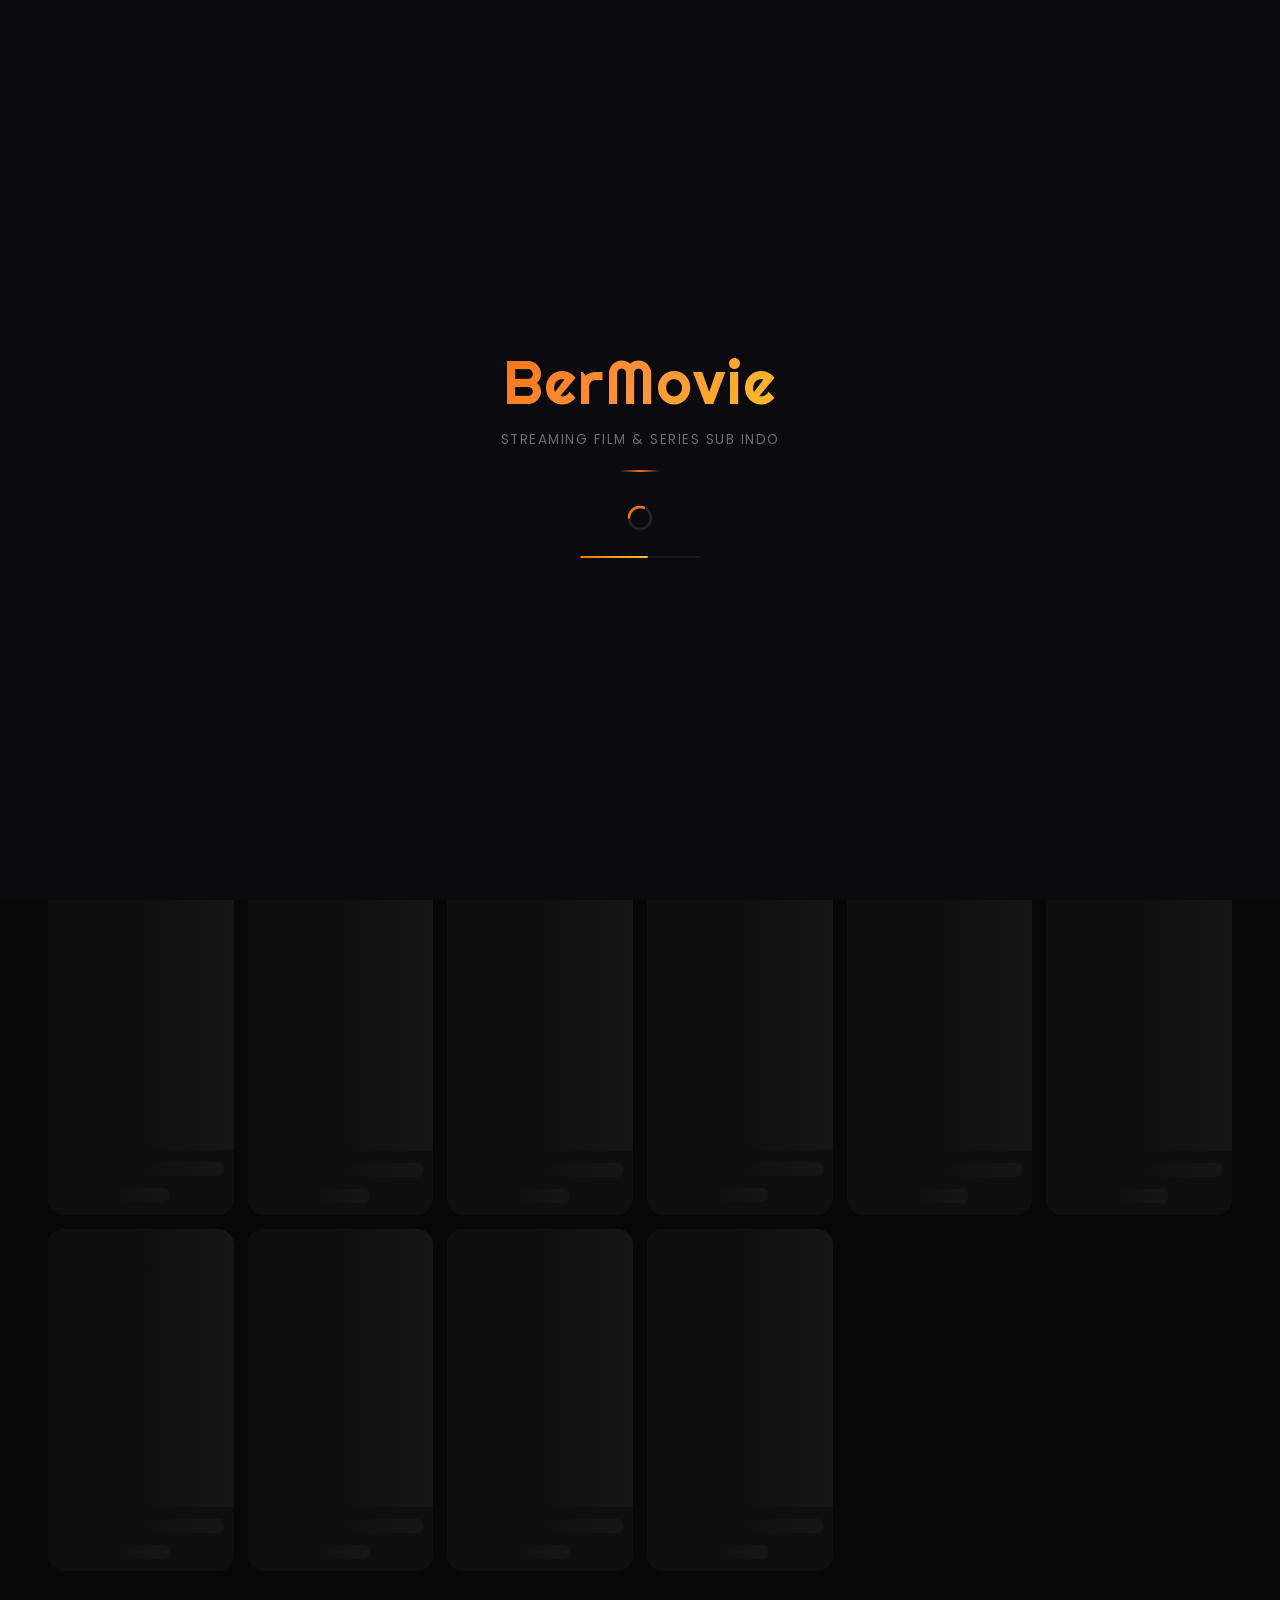
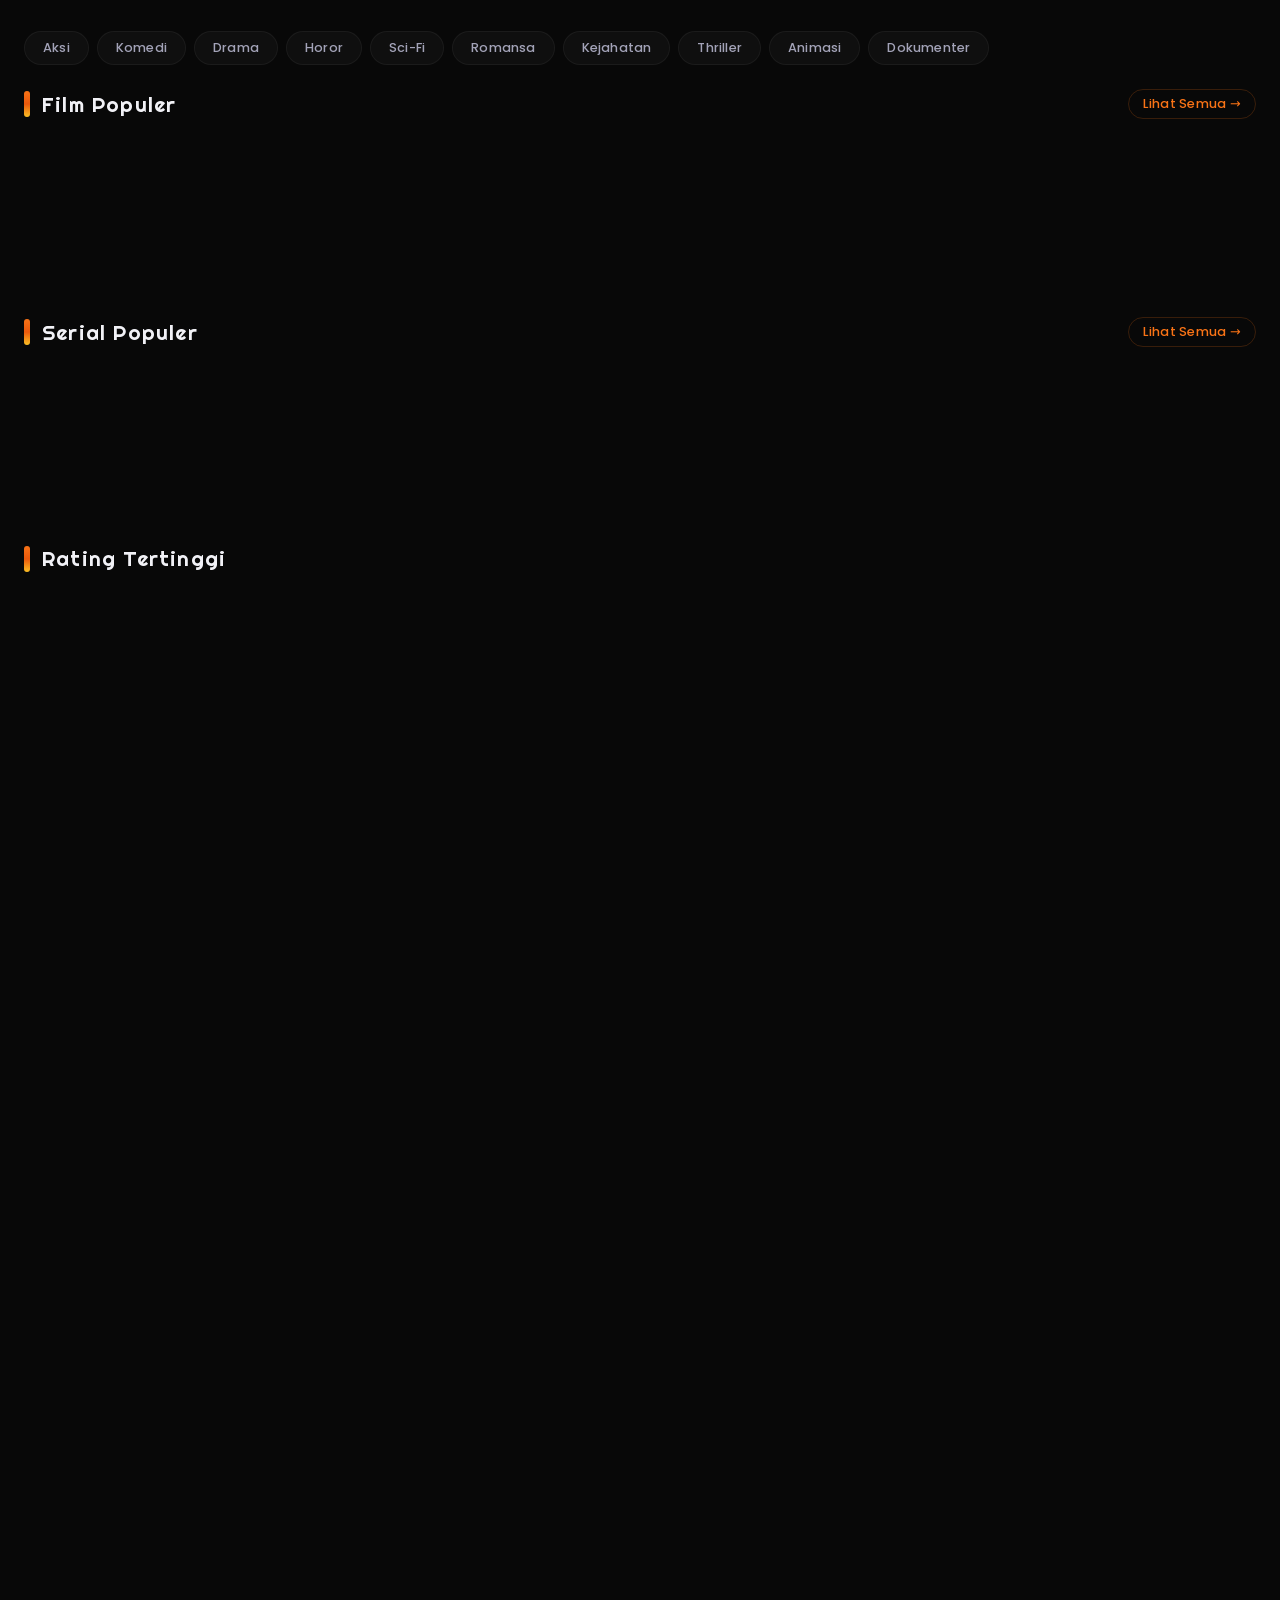
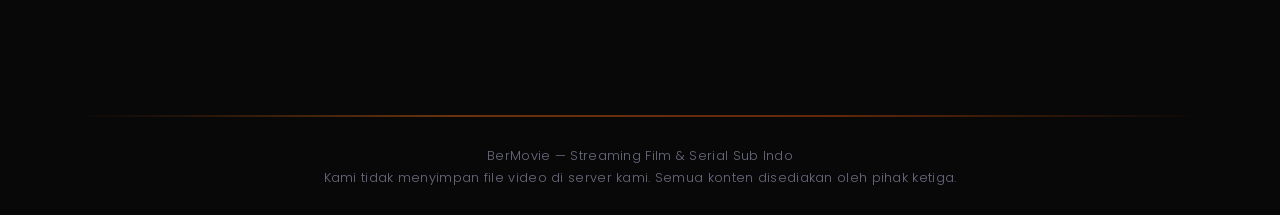
==== commit 619b40d6: "force hide Telegram BackButton after gate passes" ====
--- a/index.html
+++ b/index.html
@@ -267,7 +267,7 @@
         <p class="disclaimer" data-i18n="footer_disclaimer">Kami tidak menyimpan file video di server kami. Semua konten disediakan oleh pihak ketiga.</p>
     </footer>
 
-    <script defer src="main.v18.js?v=15"></script>
+    <script defer src="main.v18.js?v=16"></script>
 </body>
 </html>
 <!-- force rebuild -->
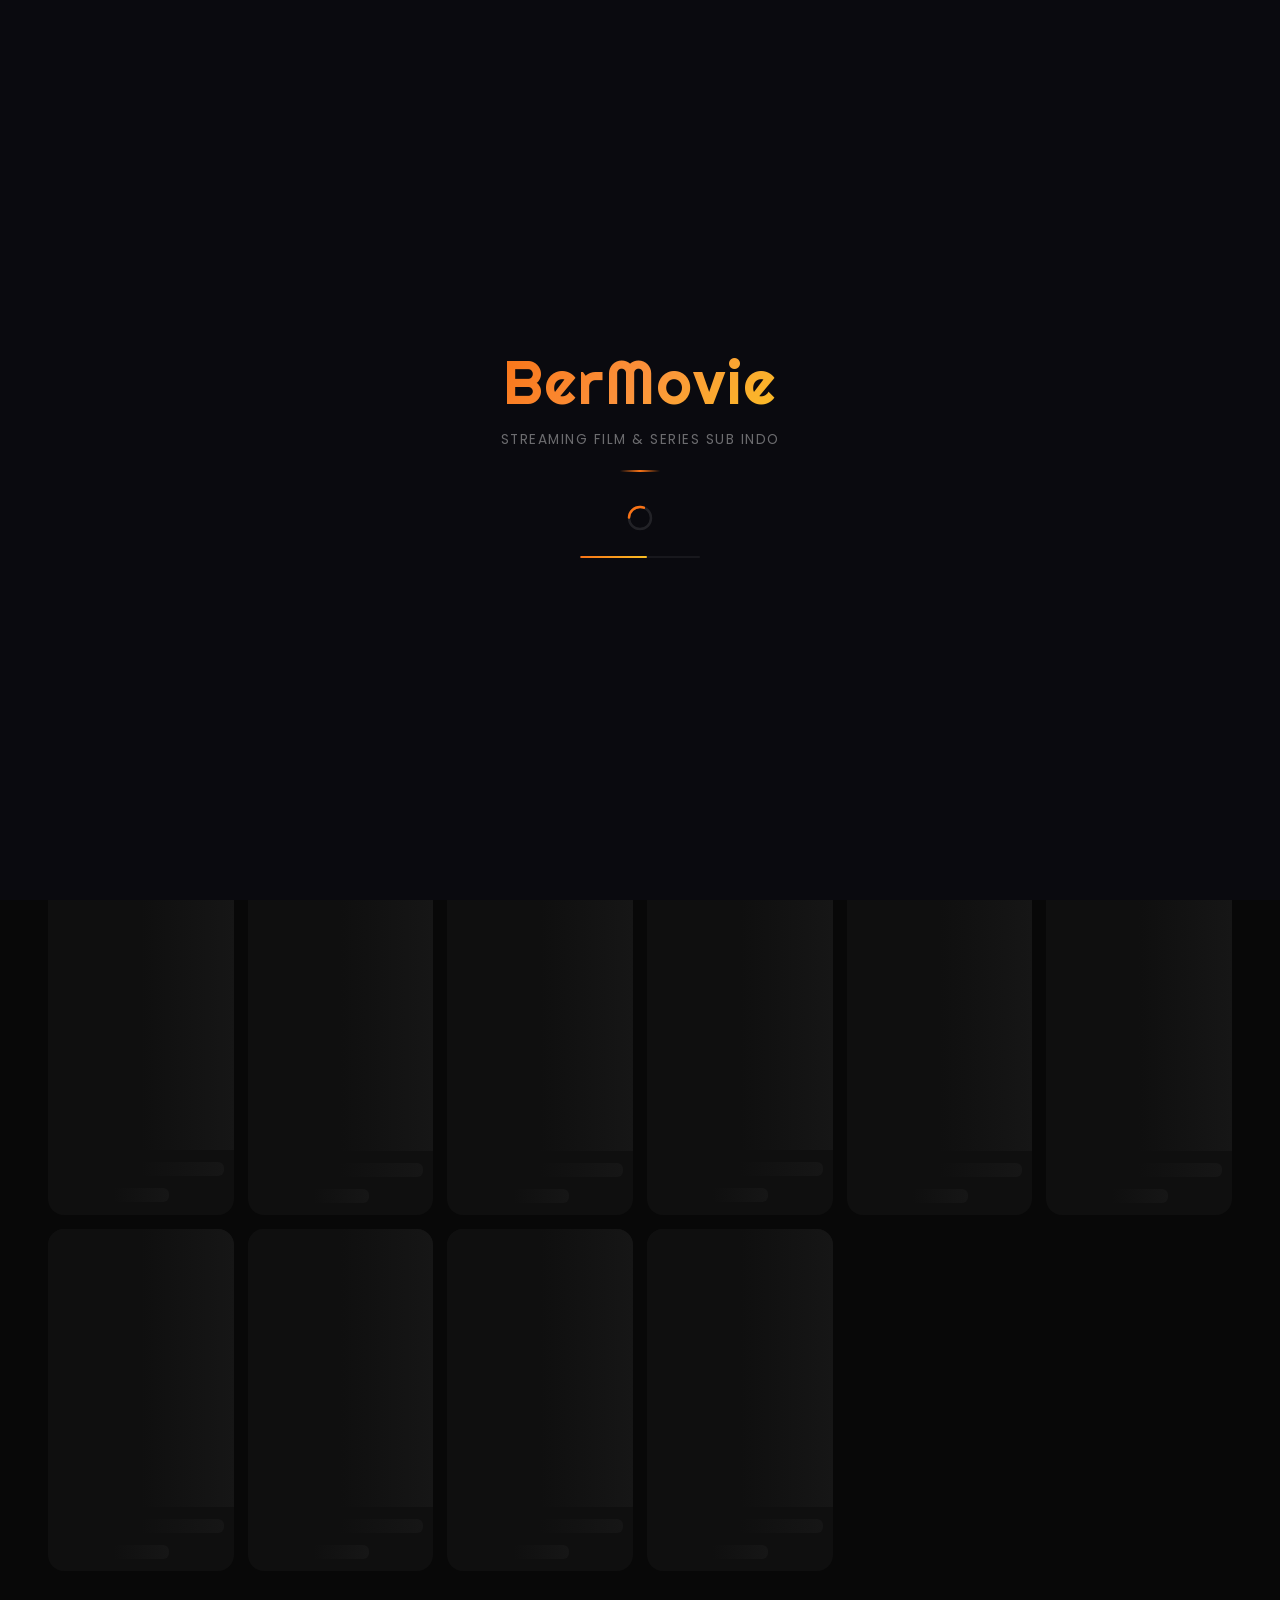
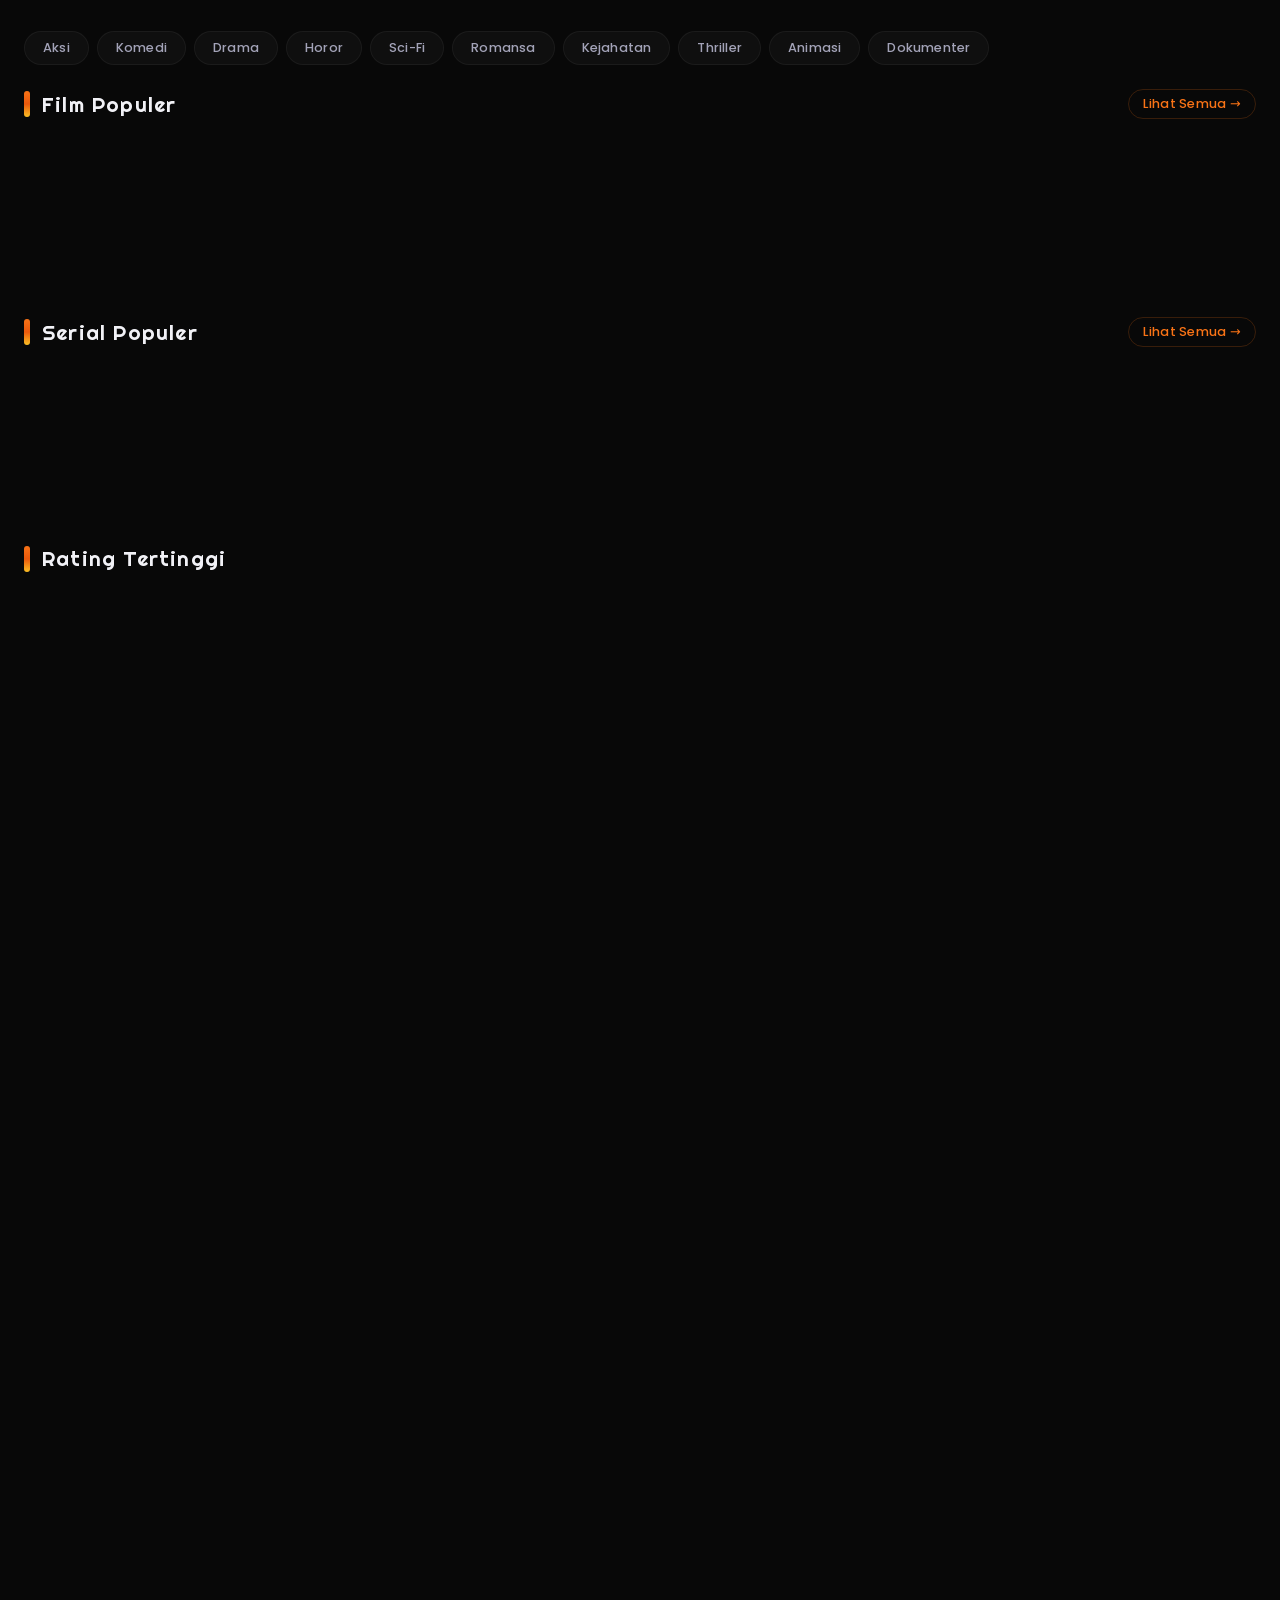
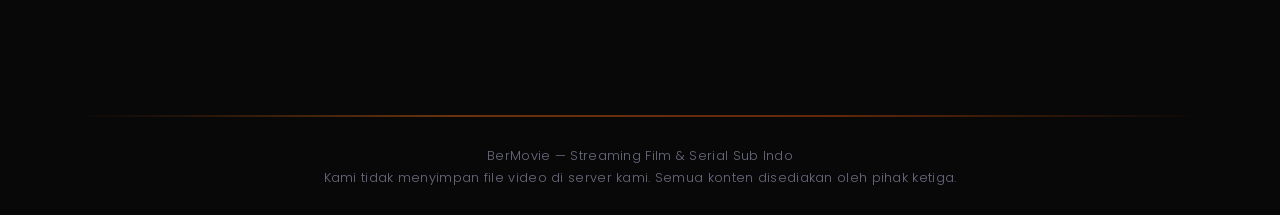
==== commit afde8511: "re-hide BackButton on popstate/pageshow/interval on homepage" ====
--- a/index.html
+++ b/index.html
@@ -267,7 +267,7 @@
         <p class="disclaimer" data-i18n="footer_disclaimer">Kami tidak menyimpan file video di server kami. Semua konten disediakan oleh pihak ketiga.</p>
     </footer>
 
-    <script defer src="main.v18.js?v=16"></script>
+    <script defer src="main.v18.js?v=17"></script>
 </body>
 </html>
 <!-- force rebuild -->
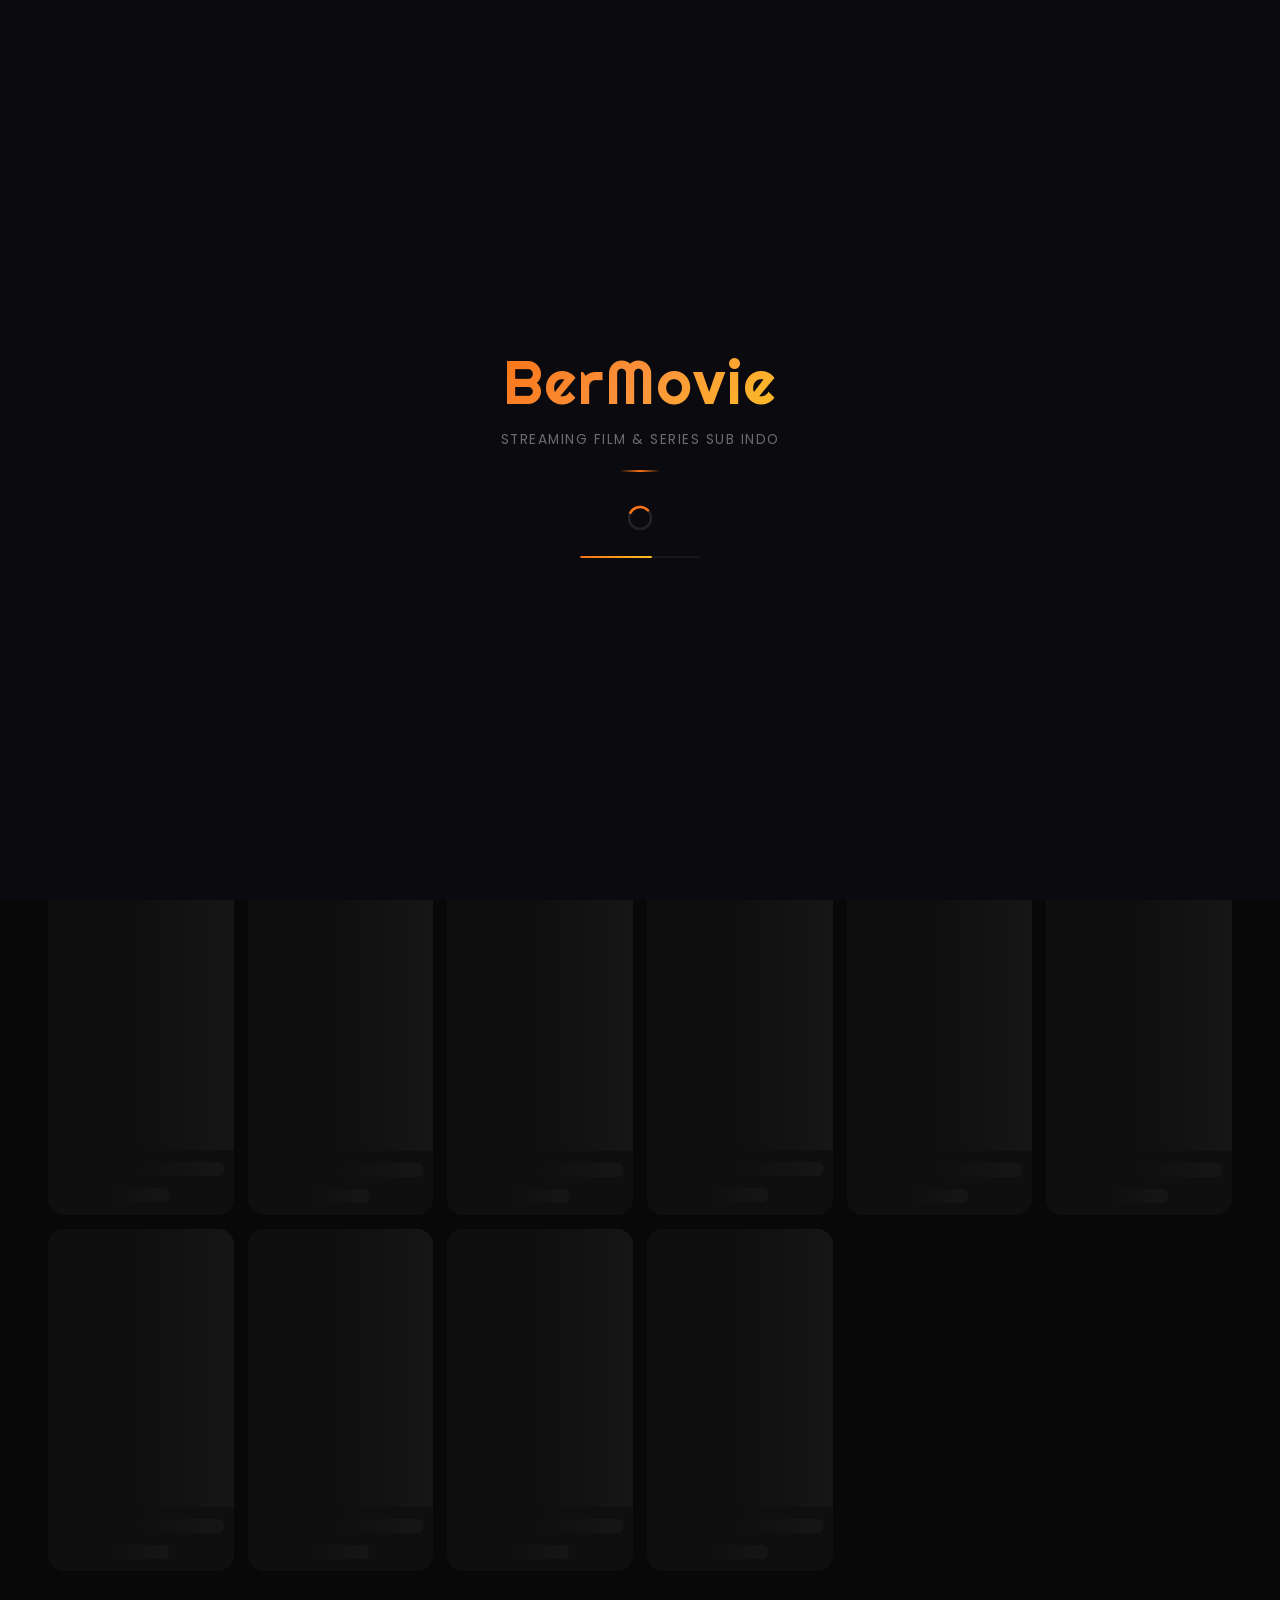
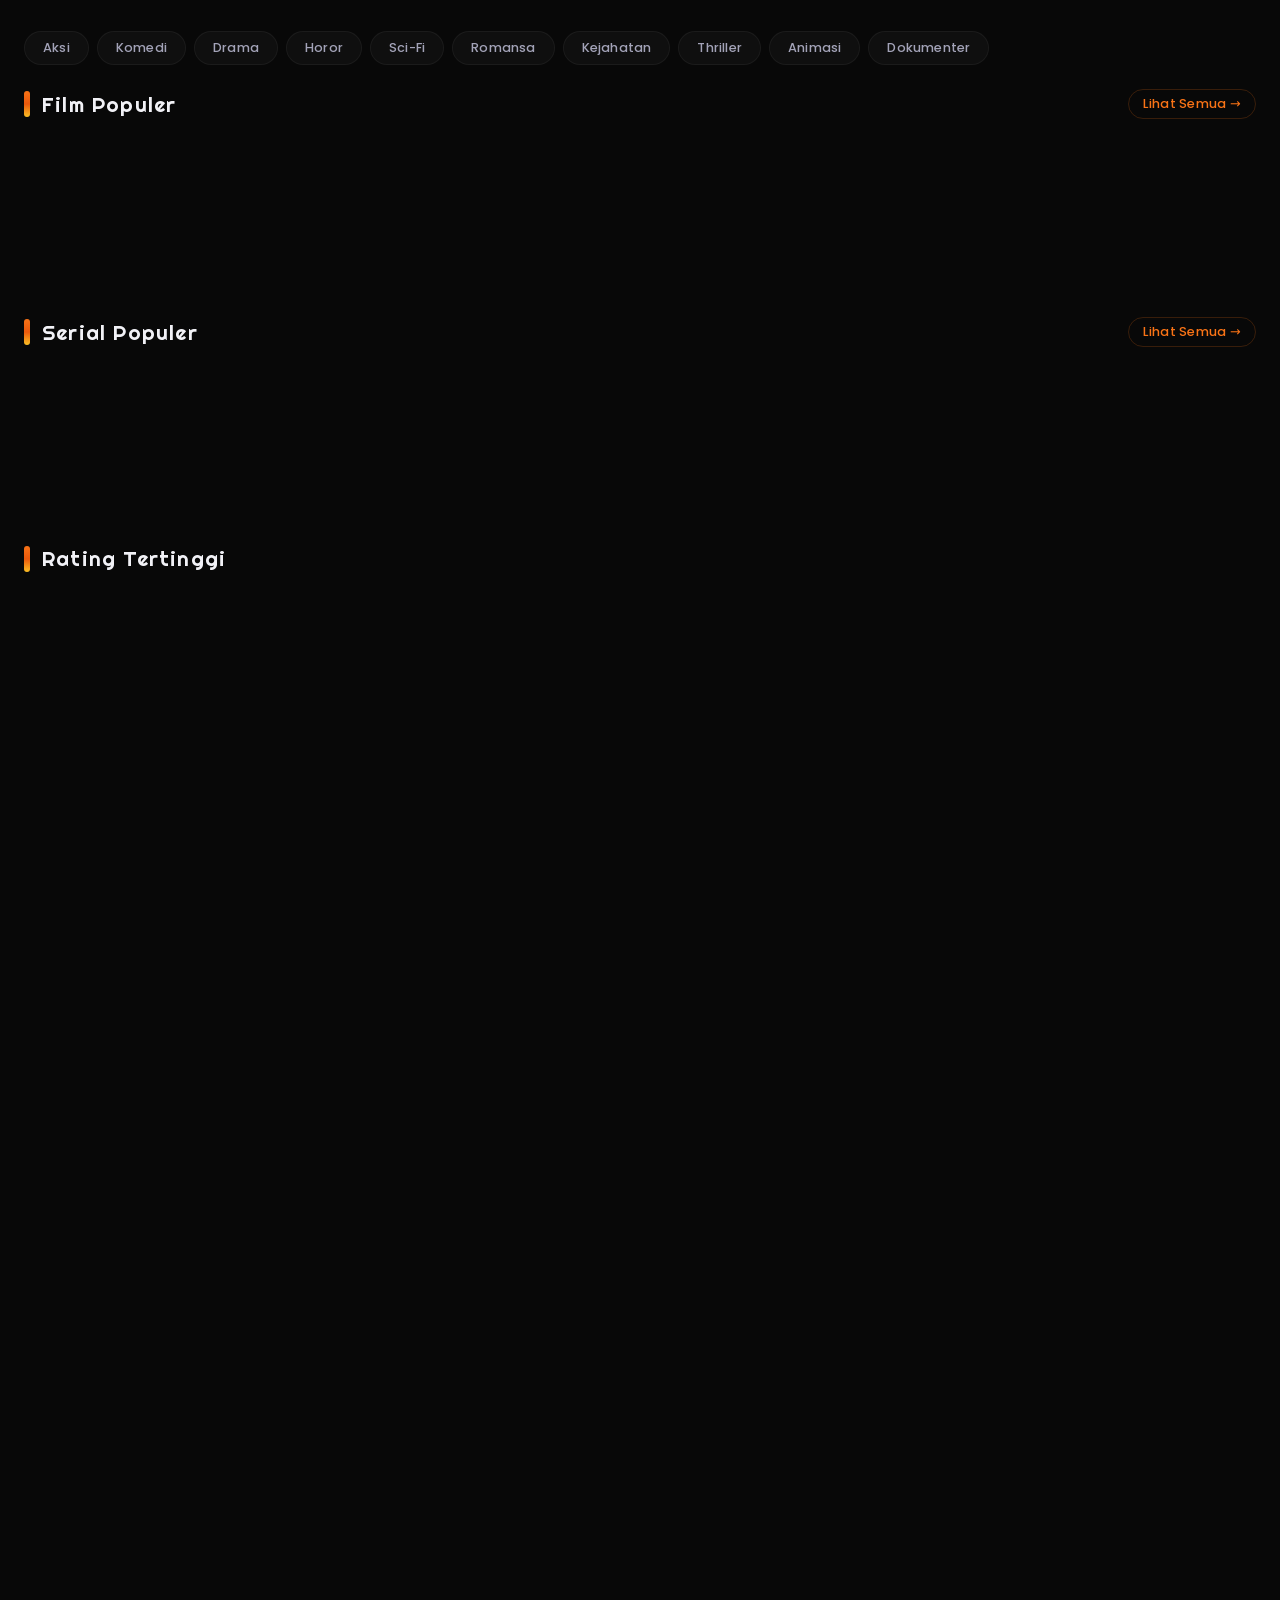
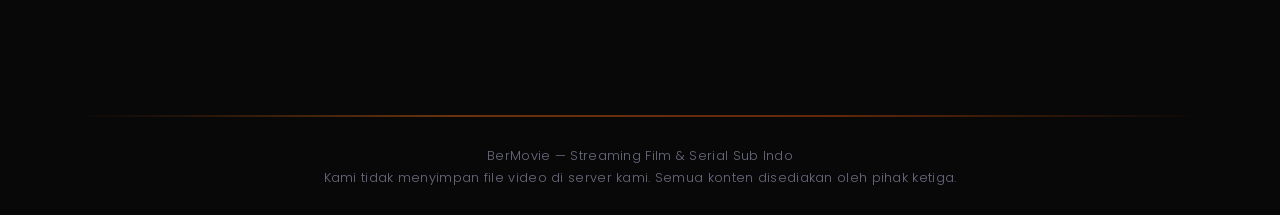
==== commit 60bac02c: "BackButton: 1s poll + delayed hide on popstate" ====
--- a/index.html
+++ b/index.html
@@ -267,7 +267,7 @@
         <p class="disclaimer" data-i18n="footer_disclaimer">Kami tidak menyimpan file video di server kami. Semua konten disediakan oleh pihak ketiga.</p>
     </footer>
 
-    <script defer src="main.v18.js?v=17"></script>
+    <script defer src="main.v18.js?v=18"></script>
 </body>
 </html>
 <!-- force rebuild -->
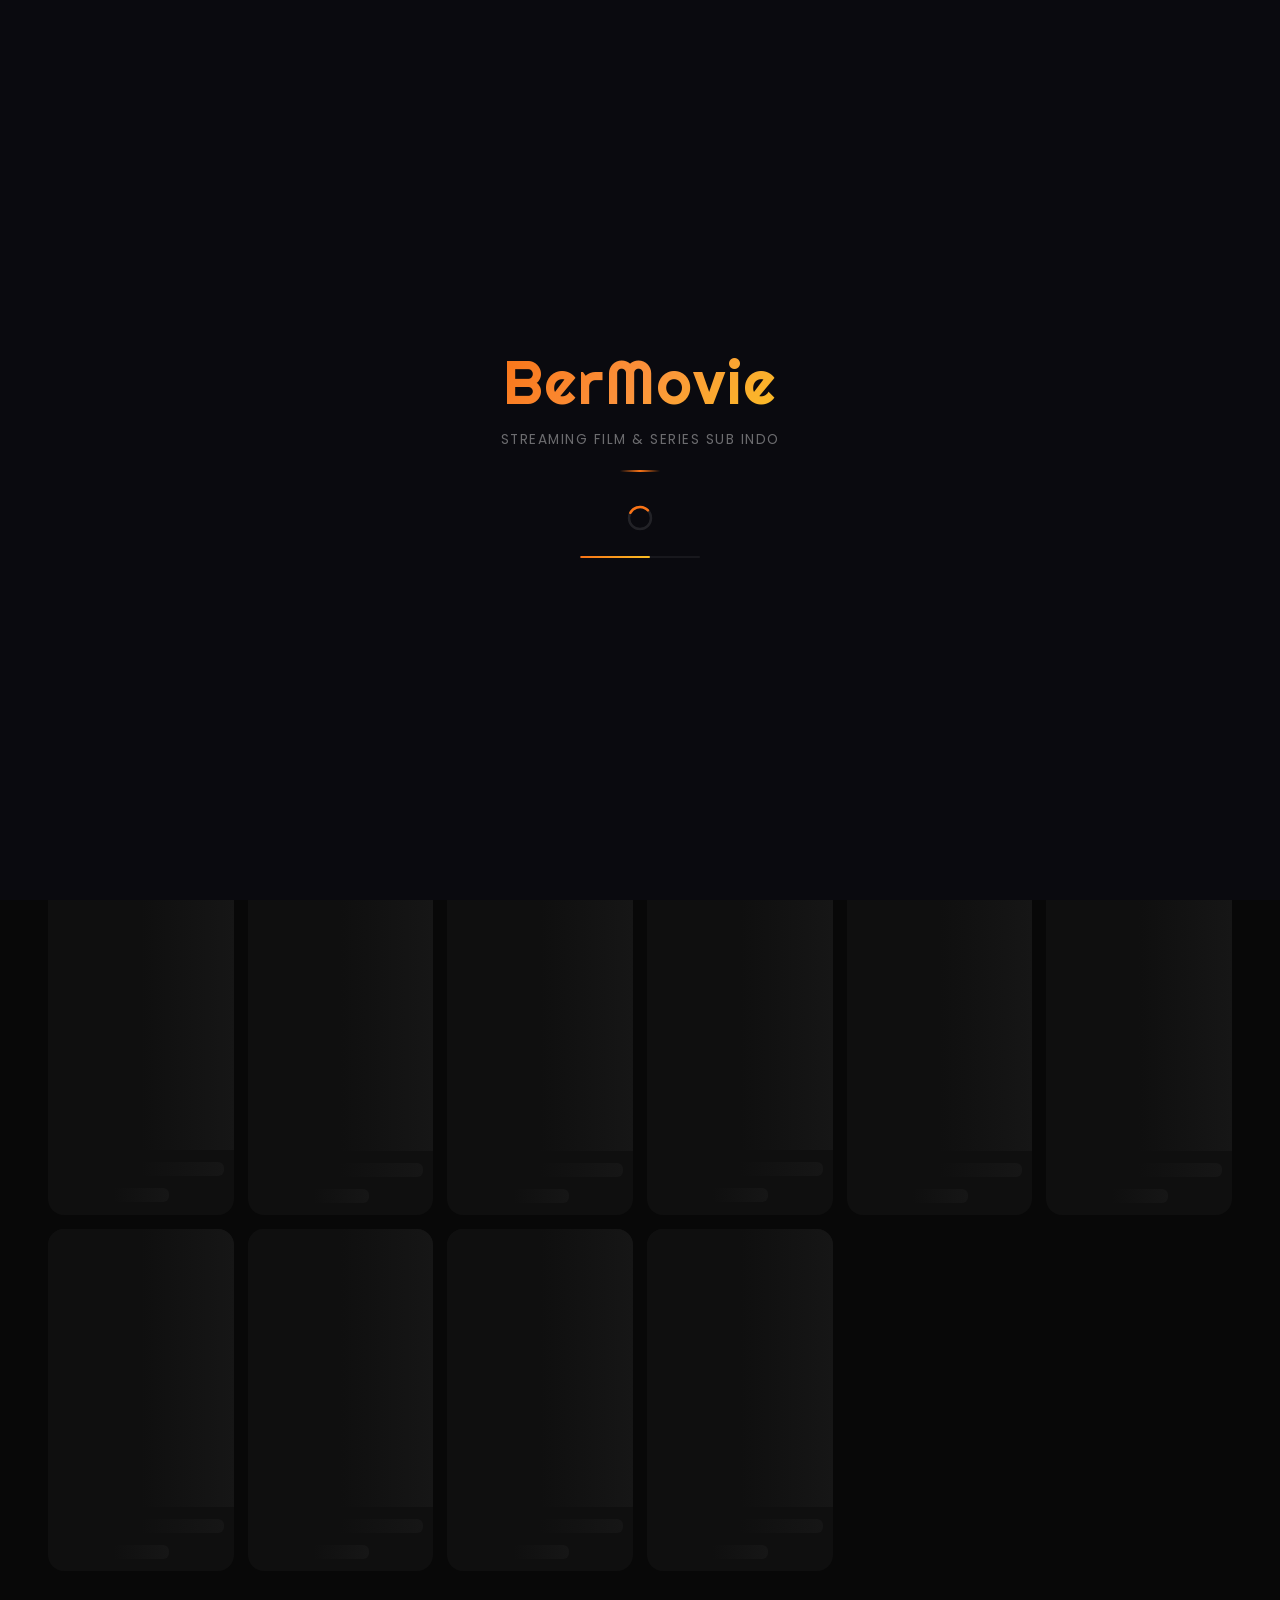
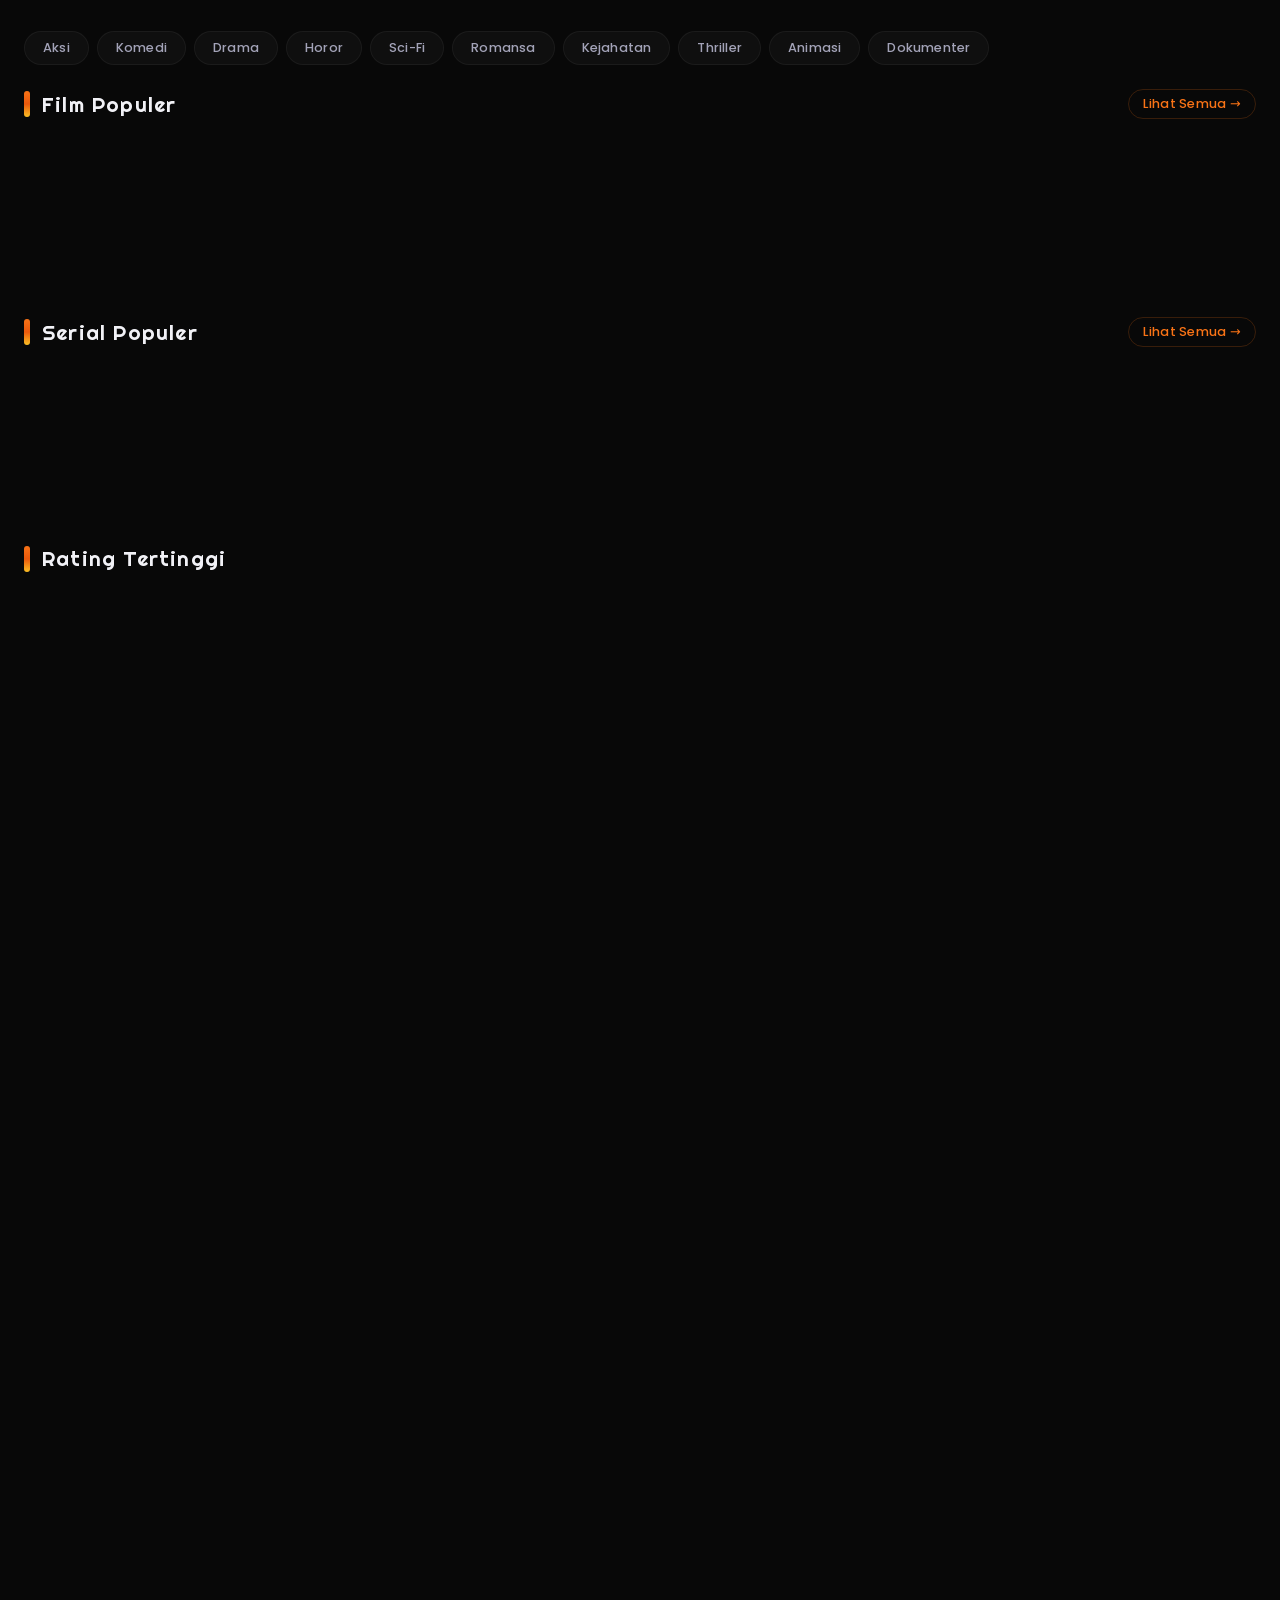
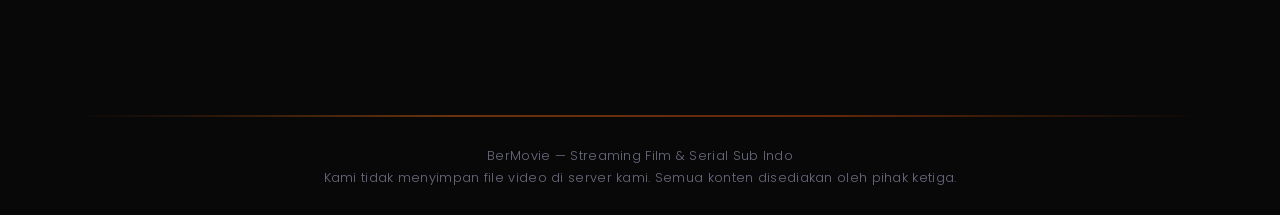
==== commit 61628637: "homepage BackButton = close app (tg.close)" ====
--- a/index.html
+++ b/index.html
@@ -267,7 +267,7 @@
         <p class="disclaimer" data-i18n="footer_disclaimer">Kami tidak menyimpan file video di server kami. Semua konten disediakan oleh pihak ketiga.</p>
     </footer>
 
-    <script defer src="main.v18.js?v=18"></script>
+    <script defer src="main.v18.js?v=19"></script>
 </body>
 </html>
 <!-- force rebuild -->
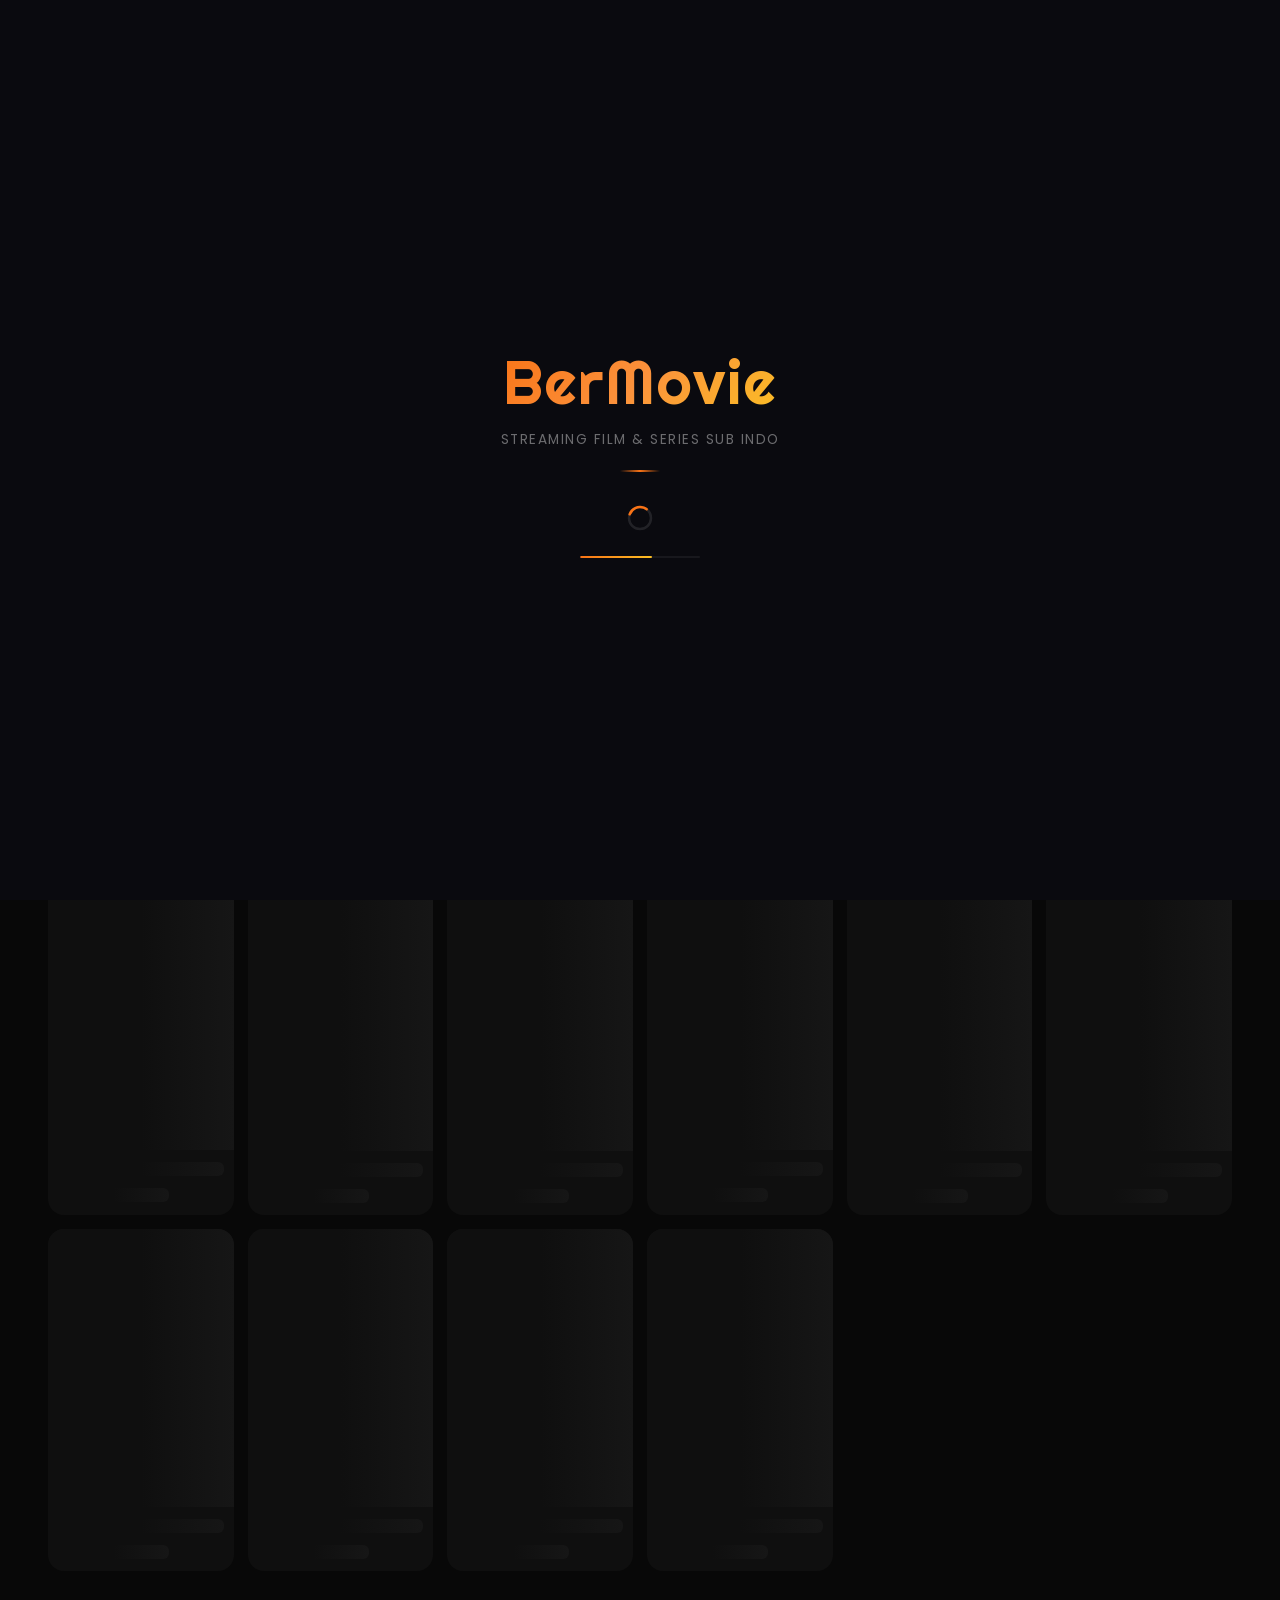
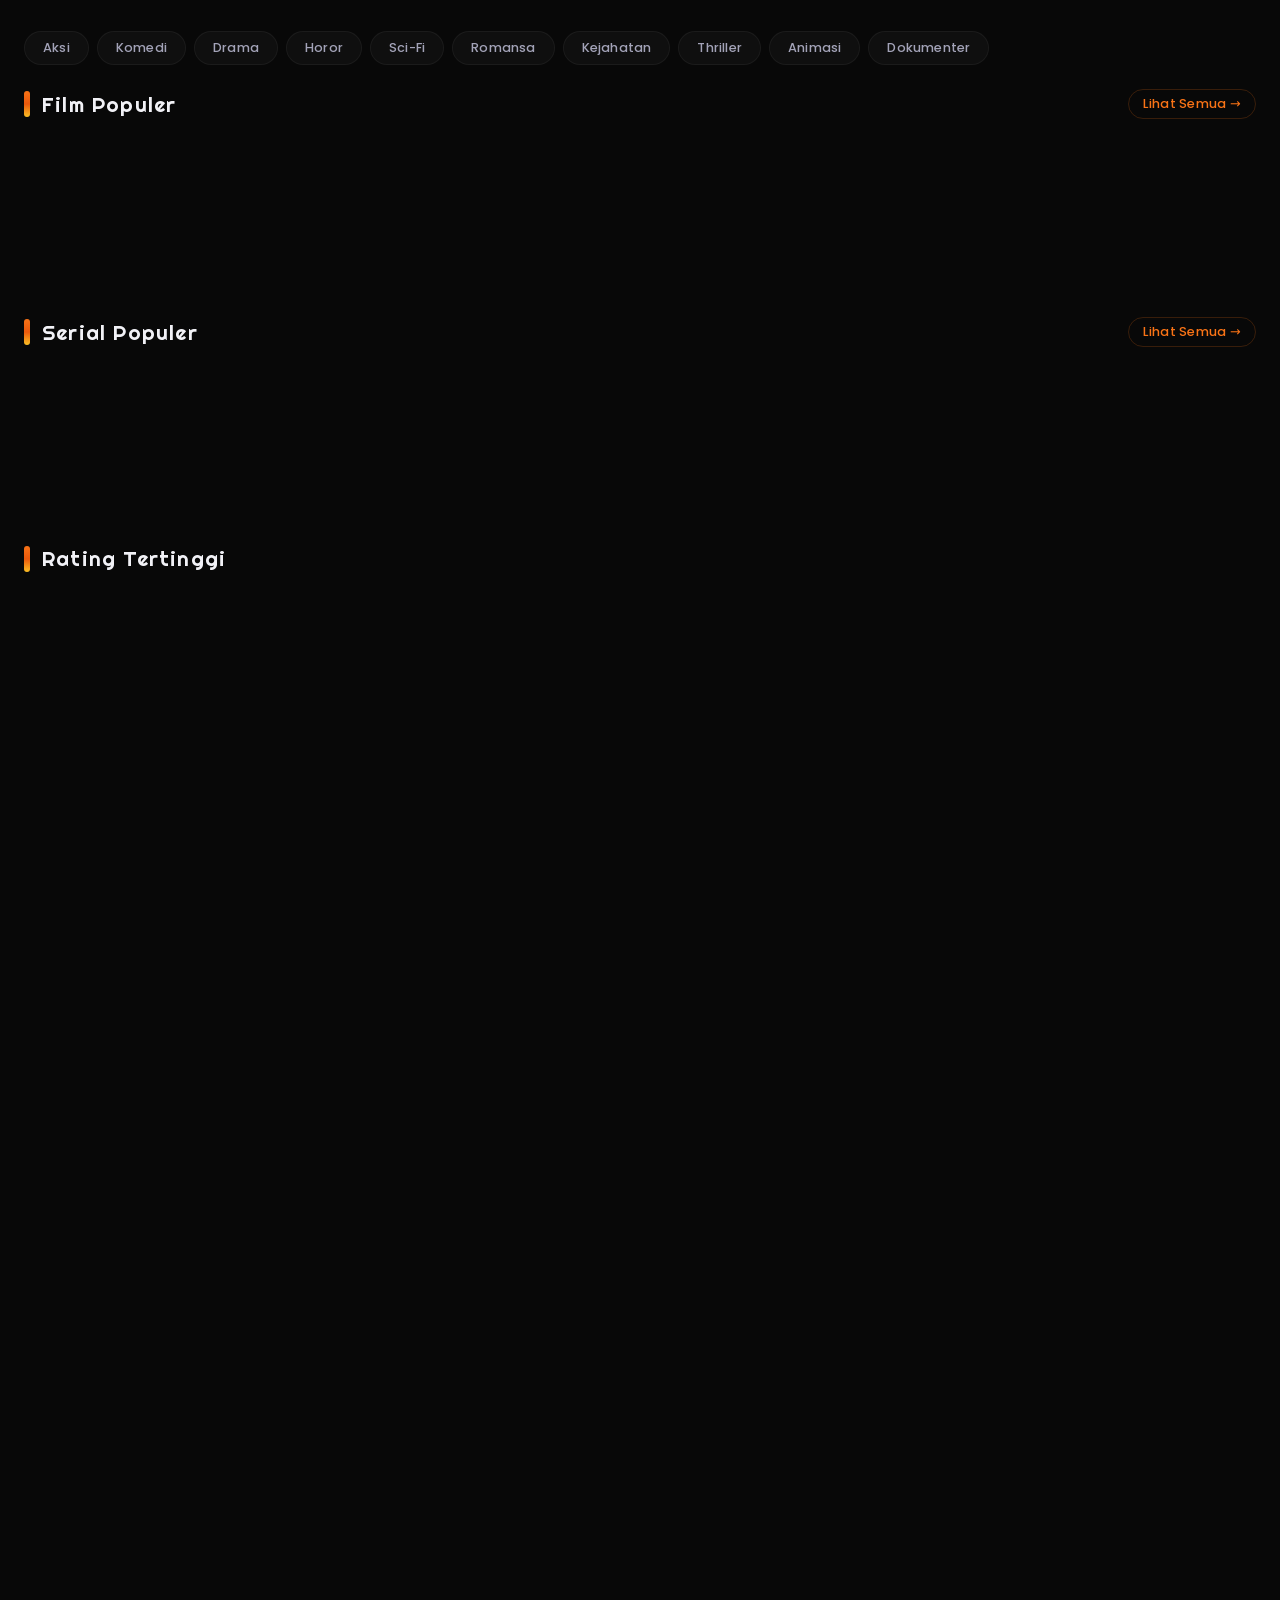
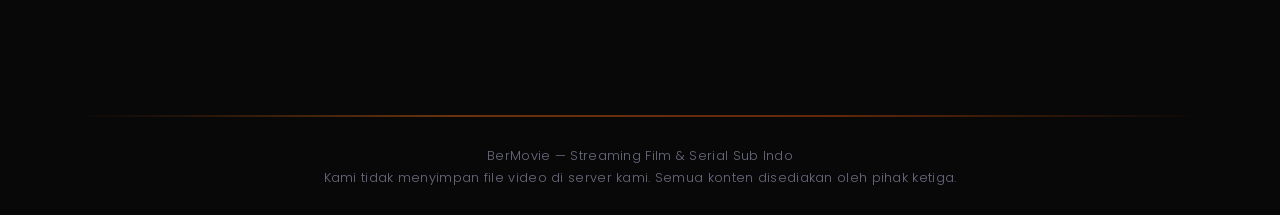
==== commit 8659f430: "simplified: back=close on home, back=go home on detail" ====
--- a/index.html
+++ b/index.html
@@ -267,7 +267,7 @@
         <p class="disclaimer" data-i18n="footer_disclaimer">Kami tidak menyimpan file video di server kami. Semua konten disediakan oleh pihak ketiga.</p>
     </footer>
 
-    <script defer src="main.v18.js?v=19"></script>
+    <script defer src="main.v18.js?v=20"></script>
 </body>
 </html>
 <!-- force rebuild -->
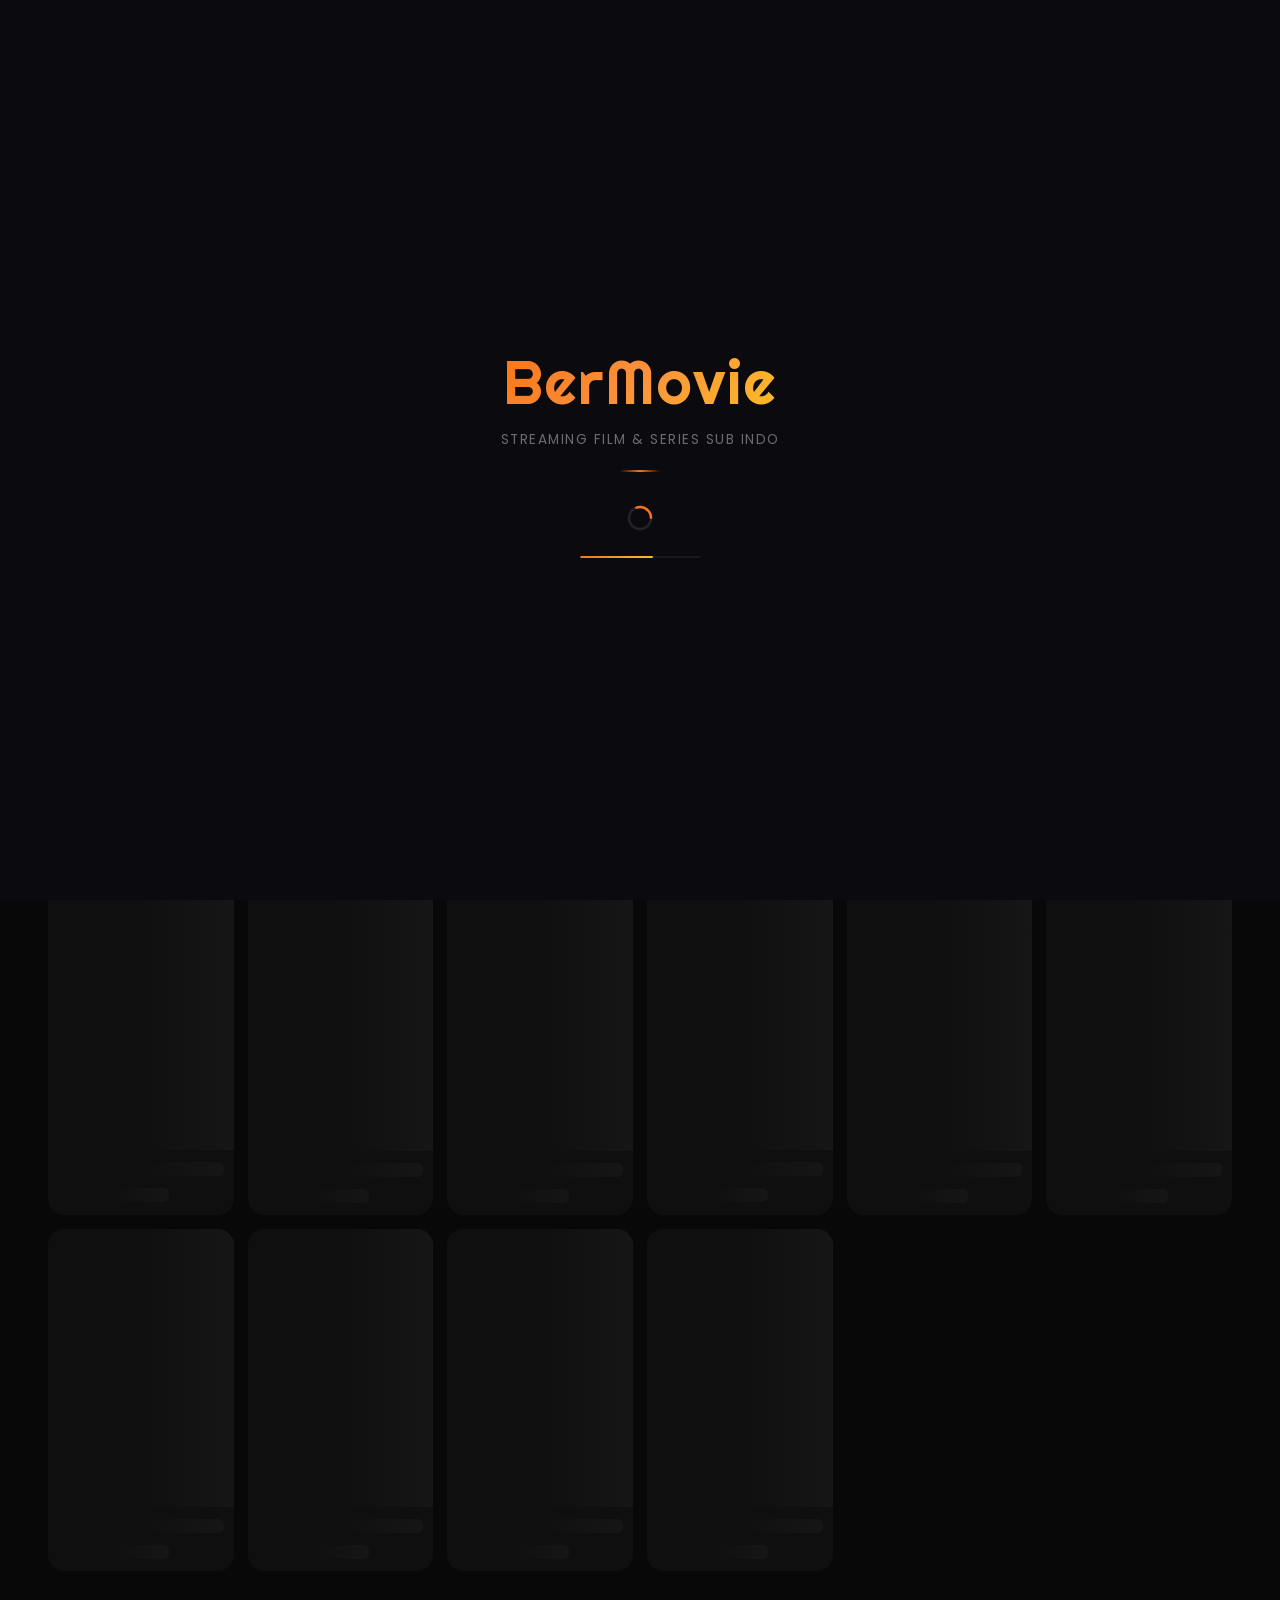
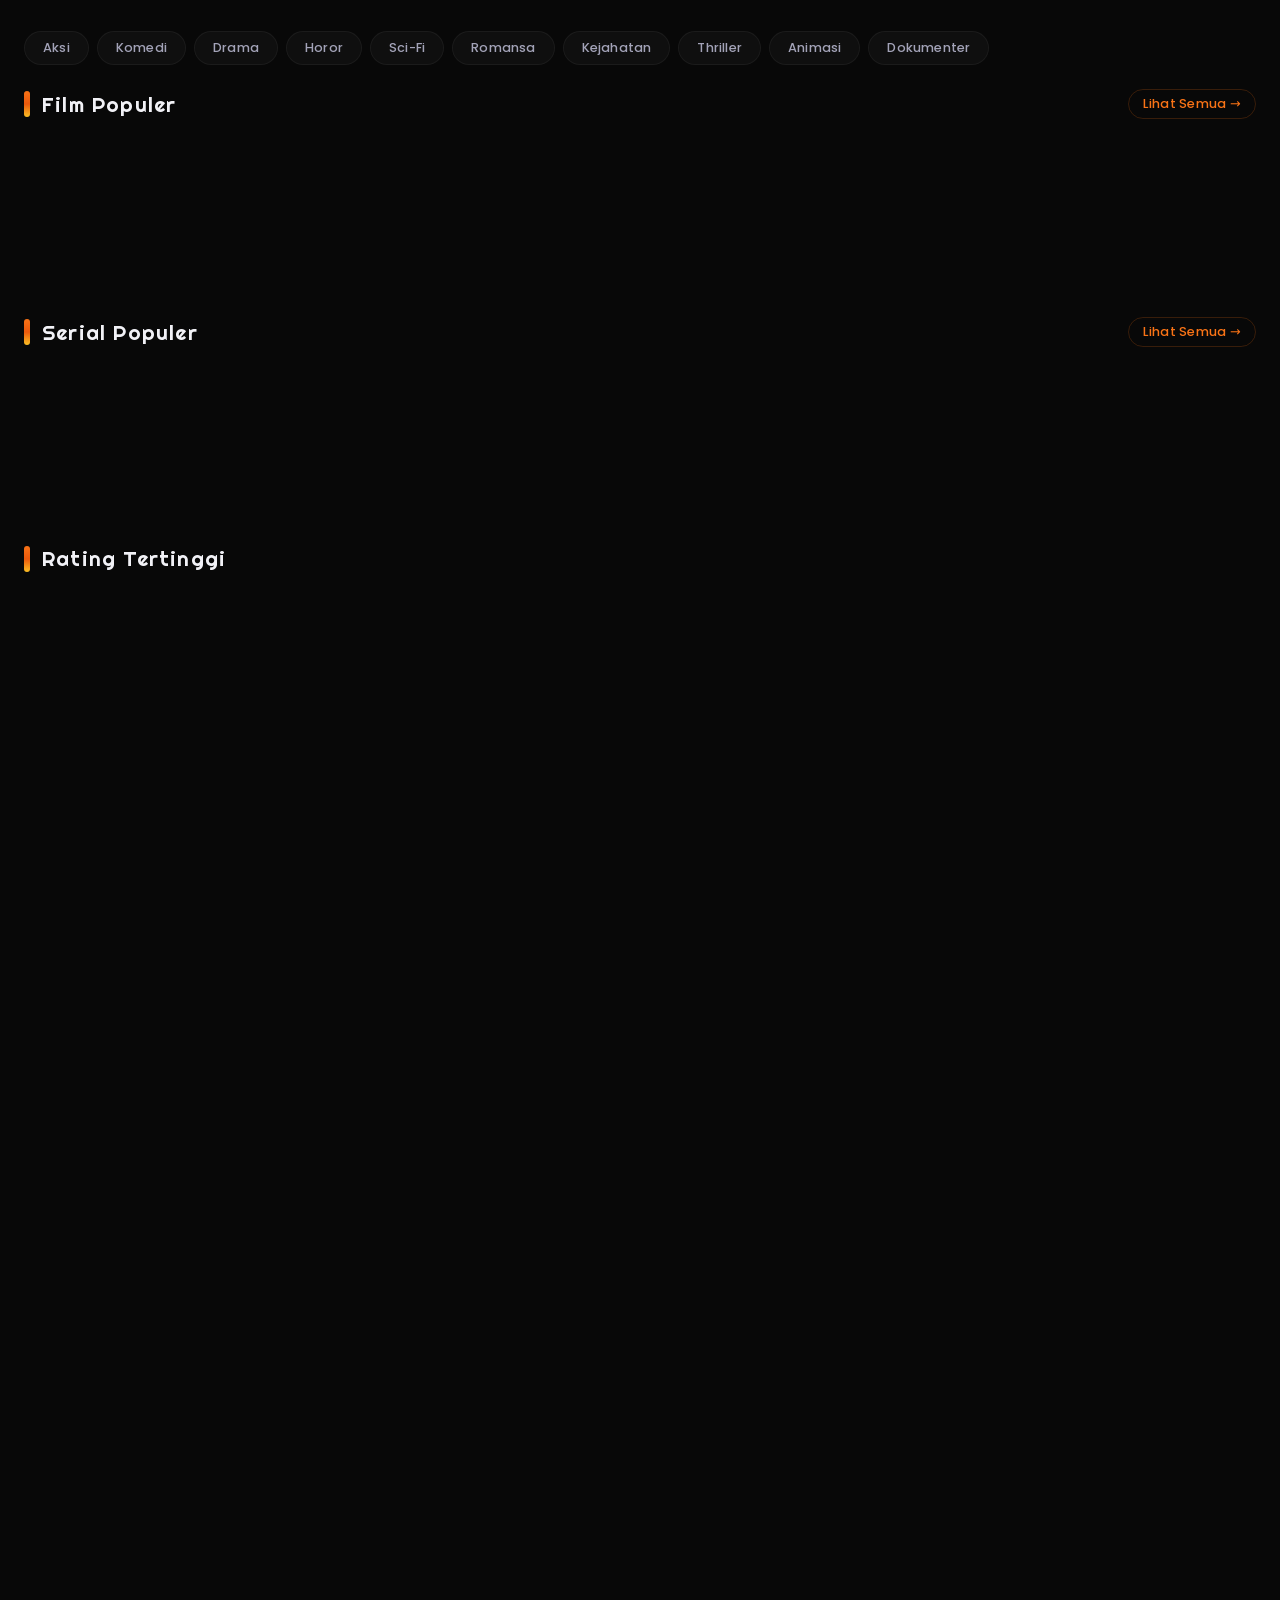
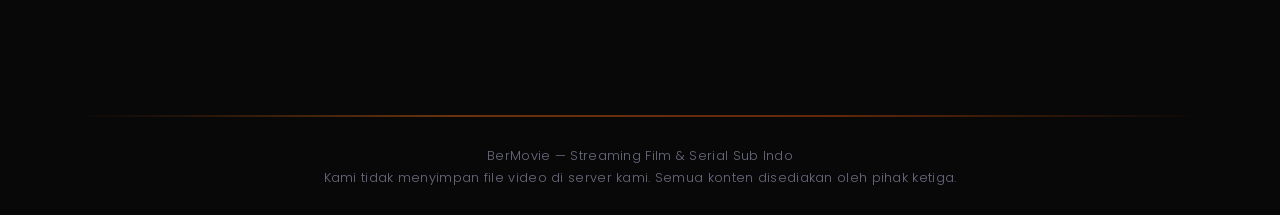
==== commit 87692d7f: "remove hero carousel arrows" ====
--- a/index.html
+++ b/index.html
@@ -87,8 +87,6 @@
             </div>
         </div>
         <div class="hero-dots" id="heroDots"></div>
-        <button class="hero-arrow hero-arrow-left" id="heroPrev">‹</button>
-        <button class="hero-arrow hero-arrow-right" id="heroNext">›</button>
     </section>
 
     <!-- MAIN CONTENT -->
--- a/style.v14.css
+++ b/style.v14.css
@@ -35,8 +35,8 @@
 .pill.active{background:var(--accent);color:#fff;border-color:transparent;box-shadow:0 2px 12px rgba(249,115,22,.25)}
 
 *,*::before,*::after{box-sizing:border-box;margin:0;padding:0}
-html{scroll-behavior:auto}
-body{font-family:'Poppins',system-ui,-apple-system,sans-serif;background:#080808;color:#f1f1f6;min-height:100vh;-webkit-font-smoothing:antialiased;background-image:radial-gradient(ellipse 80% 50% at 50% -20%,rgba(249,115,22,.06) 0,transparent 70%)}
+html{scroll-behavior:auto;overscroll-behavior:contain}
+body{font-family:'Poppins',system-ui,-apple-system,sans-serif;background:#080808;color:#f1f1f6;min-height:100vh;-webkit-font-smoothing:antialiased;background-image:radial-gradient(ellipse 80% 50% at 50% -20%,rgba(249,115,22,.06) 0,transparent 70%);overscroll-behavior:contain;-webkit-overflow-scrolling:touch;will-change:scroll-position}
 a{color:inherit;text-decoration:none}
 img{display:block;max-width:100%}
 button{cursor:pointer;font-family:inherit;border:none;background:none;color:inherit;touch-action:manipulation}
@@ -462,6 +462,23 @@
 .section, .trending-list, .carousel { content-visibility: auto; contain-intrinsic-size: auto 400px; }
 
 /* Containment for cards */
-.card, .trending-card { contain: layout style paint; }
+.card, .trending-card { contain: layout style paint; transform: translateZ(0); }
+
+/* GPU compositing for main content */
+main, .section, .hero { transform: translateZ(0); }
+
+/* Smooth scroll for carousels */
+.carousel, .trending-list { -webkit-overflow-scrolling: touch; will-change: scroll-position; }
+
+/* Telegram Mini App: kill all fade-in animations */
+.fade-in { opacity: 1 !important; transform: none !important; transition: none !important; }
+.fade-in.visible { opacity: 1 !important; transform: none !important; }
+
+/* Image rendering: prevent reflow */
+img { content-visibility: auto; contain-intrinsic-size: 165px 248px; }
+.card-poster, .trending-card img { content-visibility: auto; }
+
+/* Reduce paint scope for off-screen */
+main { content-visibility: auto; contain-intrinsic-size: auto 800px; }
 
  
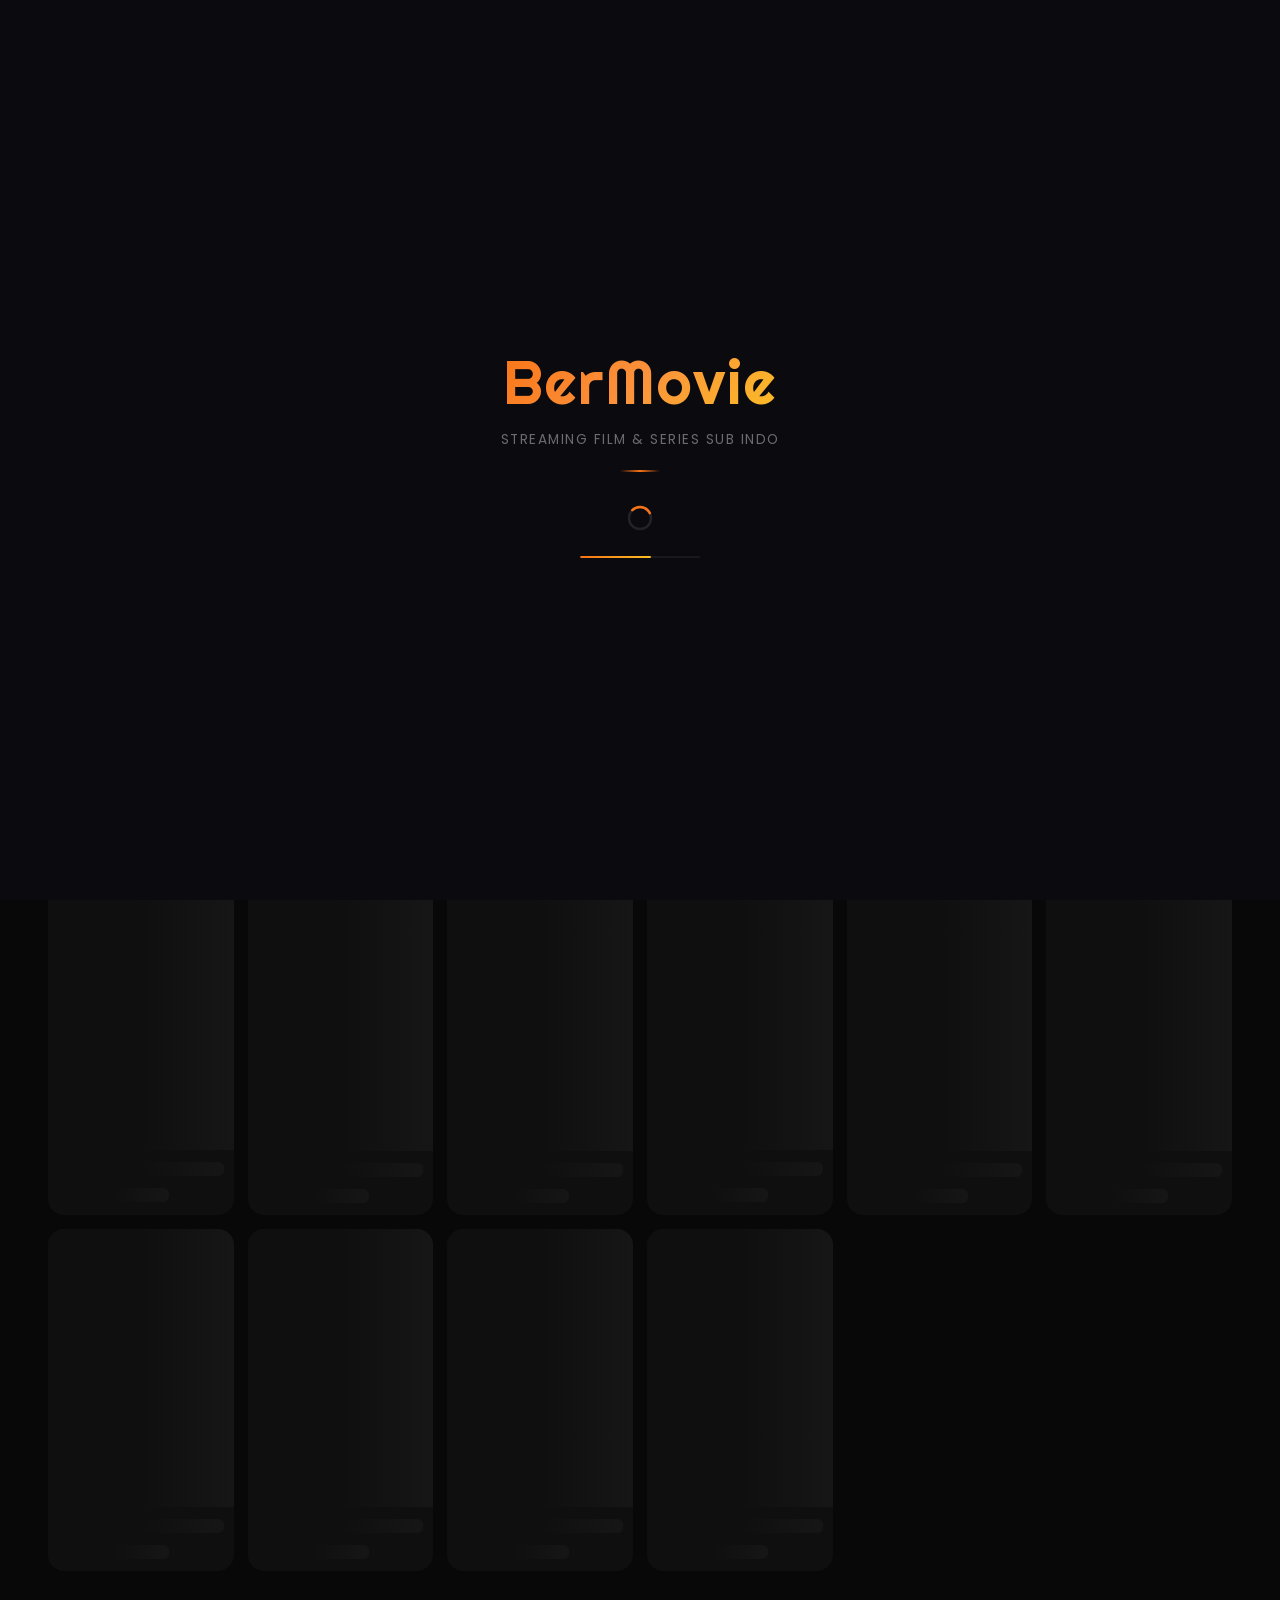
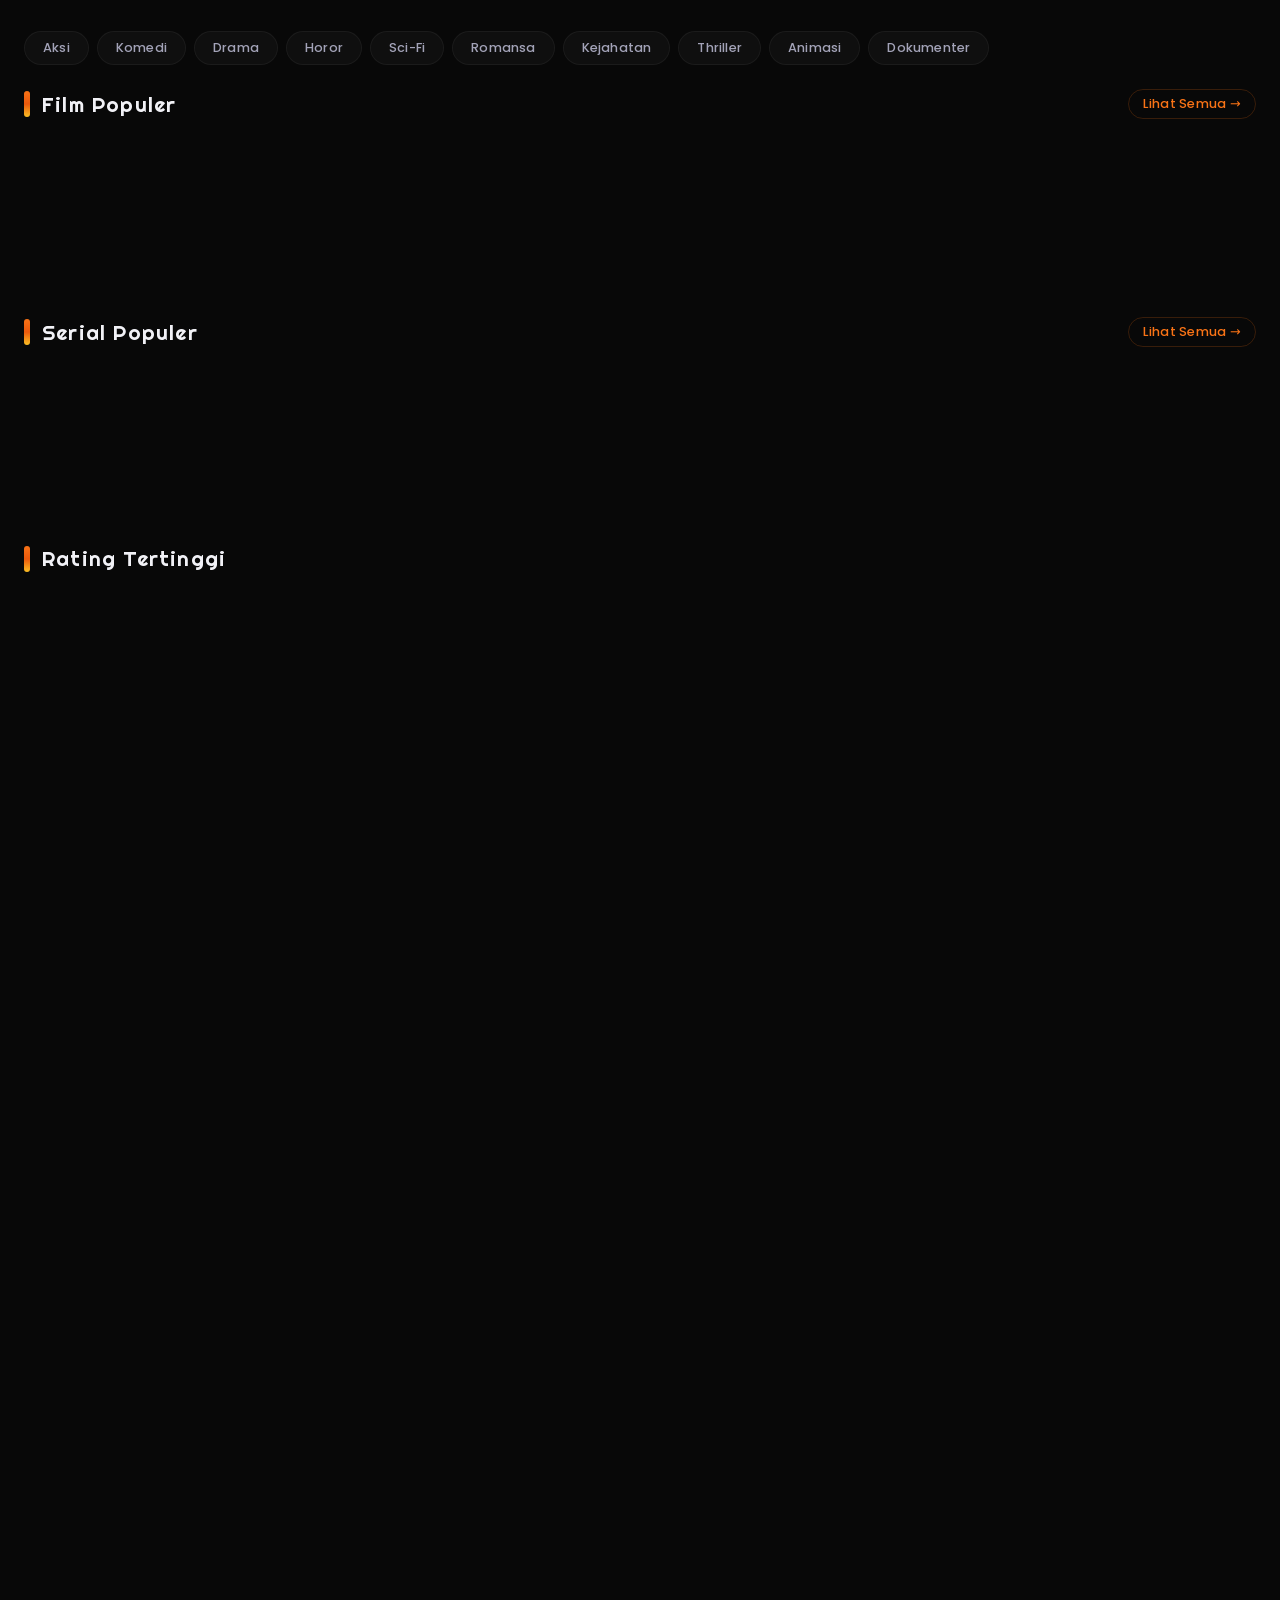
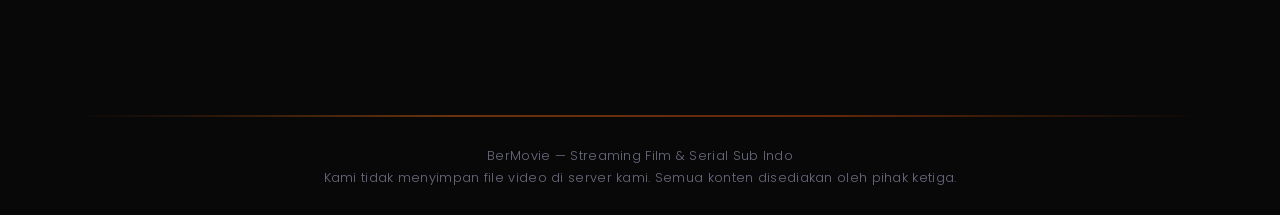
==== commit 1a01e15e: "hide hero arrows with cache-busted CSS" ====
--- a/index.html
+++ b/index.html
@@ -10,7 +10,7 @@
     <link rel="preconnect" href="https://fonts.googleapis.com">
     <link href="https://fonts.googleapis.com/css2?family=Righteous&family=Poppins:wght@300;400;500;600;700&display=swap" rel="stylesheet">
     <link rel="icon" href="data:image/svg+xml,<svg xmlns=%22http://www.w3.org/2000/svg%22 viewBox=%220 0 100 100%22><text y=%22.9em%22 font-size=%2290%22>🎬</text></svg>">
-    <link rel="stylesheet" href="style.v14.css?v=2">
+    <link rel="stylesheet" href="style.v14.css?v=3">
 <link rel="stylesheet" href="modern.css?v=15">
 <style>
 
--- a/style.v14.css
+++ b/style.v14.css
@@ -13,7 +13,7 @@
 .hero-dots{position:absolute;bottom:20px;left:50%;transform:translateX(-50%);display:flex;gap:8px;z-index:5}
 .hero-dot{width:10px;height:10px;border-radius:50%;background:rgba(255,255,255,.3);cursor:pointer;transition:var(--transition);padding:0;touch-action:manipulation}
 .hero-dot.active{background:#fff;width:24px;border-radius:5px}
-.hero-arrow{position:absolute;top:50%;transform:translateY(-50%);z-index:5;width:44px;height:44px;border-radius:50%;background:rgba(0,0,0,.4);color:#fff;font-size:1.8rem;display:flex;align-items:center;justify-content:center;cursor:pointer;transition:var(--transition);touch-action:manipulation;border:1px solid rgba(255,255,255,.1)}
+.hero-arrow{display:none!important}
 .hero-arrow:hover{background:rgba(0,0,0,.7)}
 .hero-arrow-left{left:16px}
 .hero-arrow-right{right:16px}
